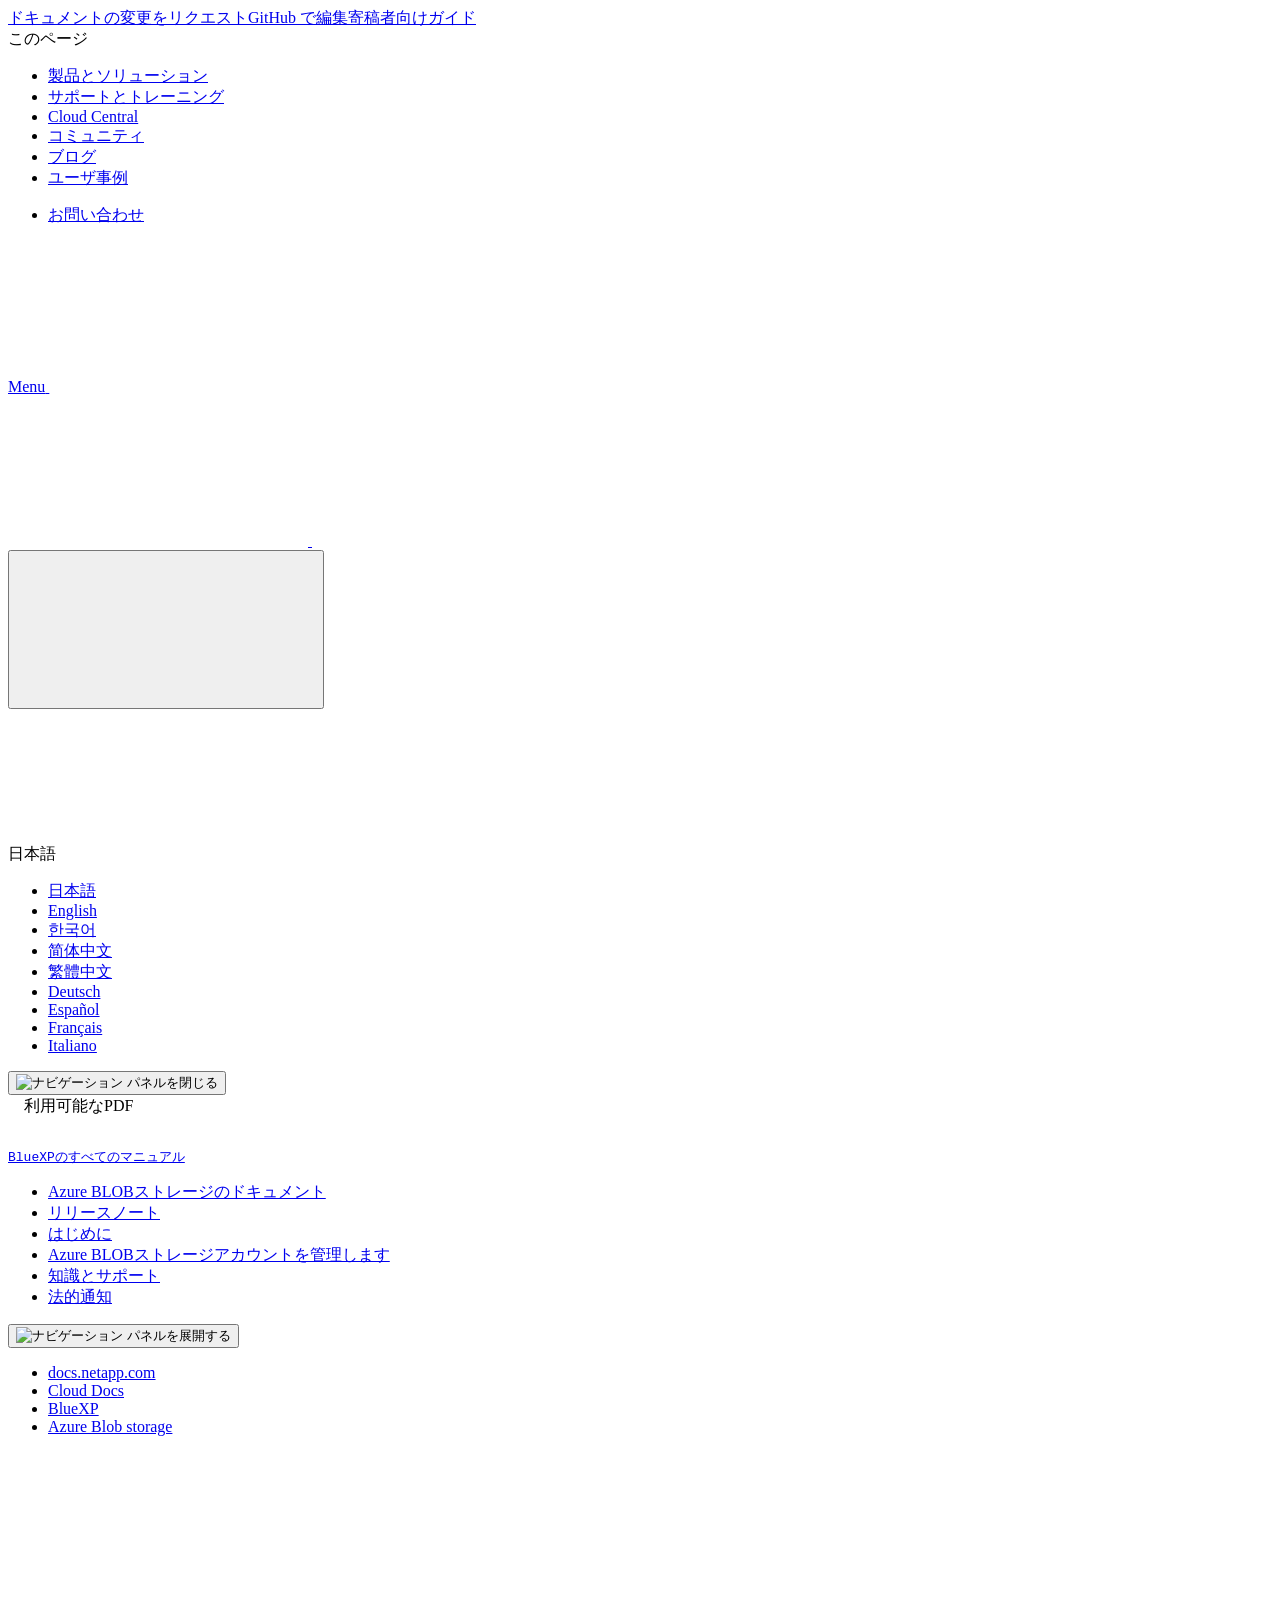
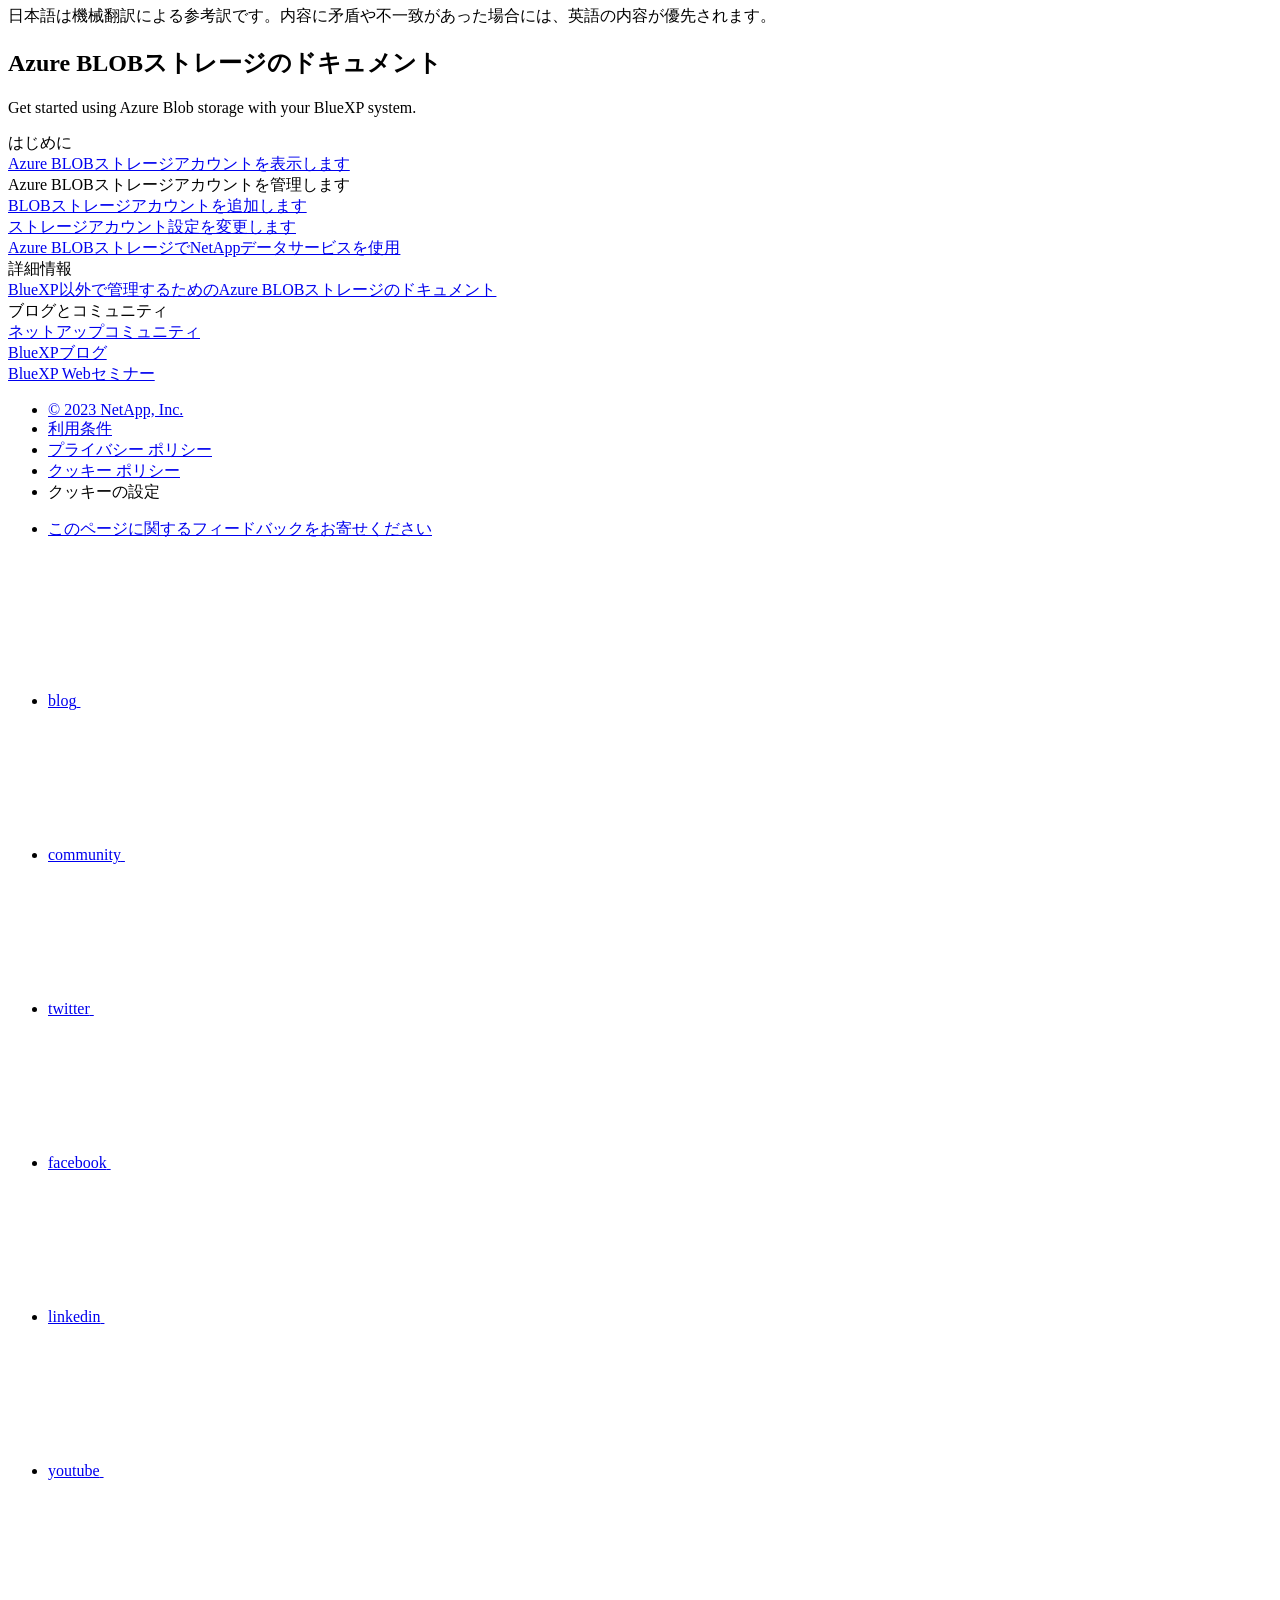
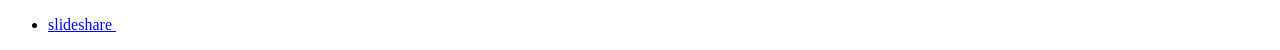
==== index.html @ ab087766 "Built from 3f3ece8 NetAppDocs/netappdocs-build@af534919a753647e66c14efe83117bfe0222a557" ====
<!DOCTYPE html>
<html lang="ja">
  <head class="at-element-marker">
  <title>Azure BLOBストレージのドキュメント | NetApp Documentation</title>
  <meta charset="utf-8">
  <meta http-equiv="x-ua-compatible" content="ie=edge,chrome=1">
  <meta http-equiv="language" content="en">
  <meta name="viewport" content="width=device-width, initial-scale=1">
  <meta property="og:title" content="Azure BLOBストレージのドキュメント | NetApp Documentation" />
	<meta property="og:type" content="website" />
	<meta property="og:url" content="https://docs.netapp.com/ja-jp/bluexp-blob-storage/index.html" />
	<meta property="og:description" content="BlueXPシステムでAzure BLOBストレージを使い始めましょう。" />
  <meta property="og:image" content="https://docs.netapp.com/ja-jp/bluexp-blob-storage/images/logo-tophat-social.png" />
  <meta property="og:image:alt" content="NetApp Logo" />
  <meta name="format-detection" content="telephone=no">
  <meta http-equiv="Content-Type" content="text/html; charset=utf-8">
  <meta http-equiv="encoding" content="utf-8">
  <meta http-equiv="nss-type" content="Product Documentation"/>
  <meta http-equiv="nss-subtype" content="User Guide"/><meta name="description" content="BlueXPシステムでAzure BLOBストレージを使い始めましょう。">
  <meta name="keywords" content=" "><!-- Icons -->
  <link rel="icon" href="/ja-jp/bluexp-blob-storage/images/favicon.ico" type="image/x-icon">

  <!-- RSS Feed --><link rel="alternate" type="application/rss+xml" title="NetApp Documentation" href="/ja-jp/bluexp-blob-storage/feed.xml"><!-- CSS Definitions: NetApp CSS should be defined after generic css -->

  <!-- Elastic Search -->
  <link rel="stylesheet" href="//cdn.jsdelivr.net/searchkit/0.10.0/theme.css">

  <!-- Combined CSS -->
  <link rel="stylesheet" type="text/css" href="/ja-jp/bluexp-blob-storage/css/netappdocs.css">

  
  <link rel="stylesheet" href="/ja-jp/bluexp-blob-storage/css/landing-page.css" type="text/css">
  <link rel="stylesheet" href="/ja-jp/bluexp-blob-storage/css/tabbed-blocks.css" type="text/css">
  <!-- Canonical url -->
  <link rel="canonical" href="https://docs.netapp.com/ja-jp/bluexp-blob-storage/" />
  <link rel="alternate" hreflang="x-default" href="https://docs.netapp.com/us-en/bluexp-blob-storage/" />
  <link rel="alternate" hreflang="ja" href="https://docs.netapp.com/ja-jp/bluexp-blob-storage/" />
  <link rel="alternate" hreflang="en" href="https://docs.netapp.com/us-en/bluexp-blob-storage/" />
  <link rel="alternate" hreflang="ko" href="https://docs.netapp.com/ko-kr/bluexp-blob-storage/" />
  <link rel="alternate" hreflang="zh-Hans" href="https://docs.netapp.com/zh-cn/bluexp-blob-storage/" />
  <link rel="alternate" hreflang="zh-Hant" href="https://docs.netapp.com/zh-tw/bluexp-blob-storage/" />
  <link rel="alternate" hreflang="de" href="https://docs.netapp.com/de-de/bluexp-blob-storage/" />
  <link rel="alternate" hreflang="es" href="https://docs.netapp.com/es-es/bluexp-blob-storage/" />
  <link rel="alternate" hreflang="fr" href="https://docs.netapp.com/fr-fr/bluexp-blob-storage/" />
  <link rel="alternate" hreflang="it" href="https://docs.netapp.com/it-it/bluexp-blob-storage/" />
  <link rel='stylesheet' href='/ja-jp/bluexp-blob-storage/css/na-feature.css' type='text/css'><!-- Top level site integrations --><script>
    function addAdobeLaunch(adobeId) {
      var head = document.getElementsByTagName('head')[0];
      var adobe = document.createElement("script");
      adobe.type = "text/plain";
      adobe.className = "optanon-category-C0002";
      adobe.src = "//assets.adobedtm.com/60287eadf1ee/c284da483c83/"+adobeId+".min.js";
      head.appendChild(adobe);
    }

    function addGoogleAnalytics(gtagId) {
      var google = document.createElement("script");
      google.type = "text/plain";
      google.className = "optanon-category-C0002";
      google.src = "https://www.googletagmanager.com/gtag/js?id="+gtagId;
      var head = document.getElementsByTagName('head')[0];
      head.appendChild(google);

      window.dataLayer = window.dataLayer || [];
      function gtag(){dataLayer.push(arguments);}
      gtag('js', new Date());
      gtag('config', gtagId);
    }

    function addConsent(consentId) {
      var head = document.getElementsByTagName('head')[0];
      var onetrustConsent = document.createElement("script");
      onetrustConsent.type = "text/javascript";
      onetrustConsent.src = "https://cdn.cookielaw.org/consent/"+consentId+"/OtAutoBlock.js";
      head.appendChild(onetrustConsent);

      var onetrustScript = document.createElement("script");
      onetrustScript.type = "text/javascript";
      onetrustScript.src = "https://cdn.cookielaw.org/scripttemplates/otSDKStub.js";
      onetrustScript.charset = "UTF-8";
      onetrustScript.dataset.documentLanguage = "true";
      onetrustScript.dataset.domainScript = consentId;
      head.appendChild(onetrustScript);
    }addConsent("72570c5c-fe30-465f-b0e0-b77f7fb4ae34");
    addAdobeLaunch("launch-e9ff3acac59f");
    addGoogleAnalytics("UA-81697994-3");function OptanonWrapper() { }
  </script>
  <script src="https://cdnjs.cloudflare.com/ajax/libs/jquery/2.1.4/jquery.min.js"></script>
  <script src="https://cdnjs.cloudflare.com/ajax/libs/jquery-cookie/1.4.1/jquery.cookie.min.js"></script>

  <!-- Used for Product Family Page Sidebar Visibility --><!-- Used to import Promise for IE. Required for SearchKit -->
  <script src="https://cdnjs.cloudflare.com/ajax/libs/bluebird/3.3.5/bluebird.min.js"></script><script src='/ja-jp/bluexp-blob-storage/js/na-search.js'></script><script src='/ja-jp/bluexp-blob-storage/js/na-pagenav.js'></script><script src='/ja-jp/bluexp-blob-storage/js/na-utility.js'></script>
 <!--  
  <link rel='stylesheet' href='/ja-jp/bluexp-blob-storage/css/prism.css' type='text/css'>
  <link rel='stylesheet' href='/ja-jp/bluexp-blob-storage/css/prism-netapp.css' type='text/css'>
 -->

  <!-- <script src='/ja-jp/bluexp-blob-storage/js/na-utility.js'></script> -->
  <script src='/ja-jp/bluexp-blob-storage/js/clouddocs.js'></script>
  <script src='/ja-jp/bluexp-blob-storage/js/jquery.navgoco.min.js'></script>
  <script src="https://maxcdn.bootstrapcdn.com/bootstrap/3.3.7/js/bootstrap.min.js" integrity="sha384-Tc5IQib027qvyjSMfHjOMaLkfuWVxZxUPnCJA7l2mCWNIpG9mGCD8wGNIcPD7Txa" crossorigin="anonymous"></script>
  <!-- <script src='/ja-jp/bluexp-blob-storage/js/toc.js'></script> -->
  <!-- <script src='/ja-jp/bluexp-blob-storage/js/customscripts.js'></script> --><script>
      $(document).ready(function() {
          
          var collapseOnInit = true;
          

          var navSettings = {
              "caretHtml": '',
              "accordion": collapseOnInit,
              "openClass": 'active', // open
              "save": false, // leave false or nav highlighting doesn't work right
              "cookie": {
                  "name": 'navgoco',
                  "expires": false,
                  "path": '/'
              },
              "slide": {
                  "duration": 400,
                  "easing": 'swing'
              }
          };

          // Initialize navgoco with default options
          $("#mysidebar").navgoco(navSettings);
          

          $("#collapseAll").click(function(e) {
              e.preventDefault();
              $("#mysidebar").navgoco('toggle', false);
          });

          $("#expandAll").click(function(e) {
              e.preventDefault();
              $("#mysidebar").navgoco('toggle', true);
          });

          $(".sidebar-nav-container").on("scroll", function() {
            $.cookie("sidebarScroll", $(".sidebar-nav-container").scrollTop(), {
              path    : "/ja-jp/bluexp-blob-storage"  
            });
          });
          $(function() {
            if ($.cookie("sidebarScroll")) {
              $(".sidebar-nav-container").scrollTop($.cookie("sidebarScroll"));
            }
          });

      });

  </script>
  <script>
      $(document).ready(function() {
          $("#tg-sb-link").click(function() {
              $("#tg-sb-sidebar").toggle();
              $("#tg-sb-content").toggleClass('col-md-9');
              $("#tg-sb-content").toggleClass('col-md-12');
              $("#tg-sb-icon").toggleClass('fa-toggle-on');
              $("#tg-sb-icon").toggleClass('fa-toggle-off');
          });
      });
  </script>
  <script src='/ja-jp/bluexp-blob-storage/js/custom-dropdown.js'></script>
  <script src='/ja-jp/bluexp-blob-storage/js/FileSaver.min.js'></script>
  <script src='/ja-jp/bluexp-blob-storage/js/jszip-utils.min.js'></script>
  <script src='/ja-jp/bluexp-blob-storage/js/jszip.min.js'></script>
  <!-- <script src='/ja-jp/bluexp-blob-storage/js/pdf-ux.js'></script> -->
</head>


  <body class role="document" data-flavor="">
    <div id="page" class="n-off-canvas-menu">
      <div class="n-off-canvas-menu__menu"><!--TODO: Add offcanvas code --></div>
      <div class="n-off-canvas-menu__content-wrap">
        <header class="site-header" id="banner">
  
  <!-- Start Page Toolbar -->
  
  <div class="page-nav-toolbar"><div class="page-nav-contribute"><a target="_blank" href="https://github.com/NetAppDocs/bluexp-blob-storage.ja-jp/issues/new?template=new-from-page.yml&page-url=https://docs.netapp.com/ja-jp/bluexp-blob-storage/index.html&page-title=Azure BLOBストレージのドキュメント" class="page-nav-contribute-link" role="button"><img src="/ja-jp/bluexp-blob-storage/images/discuss-sm.svg" alt="" class="github-icon" />ドキュメントの変更をリクエスト</a><a target="_blank" href="https://github.com/NetAppDocs/bluexp-blob-storage/blob/main/index.adoc" class="page-nav-contribute-link" role="button"><img src="/ja-jp/bluexp-blob-storage/images/edit-sm.svg" alt="" class="github-icon" />GitHub で編集</a><a target="_blank" href="https://docs.netapp.com/us-en/contribute/" class="page-nav-contribute-link"  ><img src="/ja-jp/bluexp-blob-storage/images/article-sm.svg" alt="" class="github-icon" />寄稿者向けガイド</a></div>
    <div class="page-nav-container">
      <nav class="page-nav-fixed">
        <div class="page-nav-title">このページ</div>
        <div class="page-nav-links">
          <ul class="page-nav-inner" id="page-menu"></ul>
        </div>
      </nav>
    </div>
  </div>
  
  
  <!-- Start top_hat -->
  <div class="n-top-hat">
    <div class="n-container">
      <div class="n-top-hat__cross-property-nav">
        <ul class="n-top-hat__list">
          <li class="n-top-hat__list-item">
            <a href="https://www.netapp.com/products-a-z/" class="n-top-hat__link">製品とソリューション</a>
          </li>
          <li class="n-top-hat__list-item">
            <a href="https://www.netapp.com/support-and-training/netapp-university/" class="n-top-hat__link">サポートとトレーニング</a>
          </li>
          <li class="n-top-hat__list-item">
            <a href="https://cloud.netapp.com" class="n-top-hat__link">Cloud Central</a>
          </li>
          <li class="n-top-hat__list-item">
            <a href="https://community.netapp.com/" class="n-top-hat__link">コミュニティ</a>
          </li>
          <li class="n-top-hat__list-item">
            <a href="https://blog.netapp.com/" class="n-top-hat__link">ブログ</a>
          </li>
          <li class="n-top-hat__list-item">
            <a href="https://customers.netapp.com/en/" class="n-top-hat__link">ユーザ事例</a>
          </li>
        </ul>
      </div>
      <div class="n-top-hat__utils">
        <ul class="n-top-hat__list">
          <li class="n-top-hat__list-item">
            <a href="https://www.netapp.com/company/contact-us/" target="_self" class="n-top-hat__link" data-ntap-ui="contact-us">お問い合わせ</a>
          </li>
        </ul>
      </div>
    </div>
  </div>
  <!-- End top_hat -->

  <!-- Start property bar -->
  <style>
    .n-property-navigation-bar__menus--desktop-experience .n-menu--mega__default-content__heading span {
    color: #34B0FF;
    }
  </style>
  <div class="n-property-bar " data-ntap-ui="sticky-nav">
    <div class="n-property-bar__inner-wrap">
      <div class="n-property-bar__menu-toggle">
        <a href="#" class="n-property-bar__menu-toggle-link">
          <span class="n-property-bar__menu-toggle-text">Menu</span>
          <svg class="n-icon-bars n-property-bar__menu-toggle-icon" aria-labelledby="title">
            <title>bars</title>
            <use xlink:href="/ja-jp/bluexp-blob-storage/images/sprite.svg#bars"></use>
          </svg>
        </a>
      </div>
      <div class="n-property-bar__property-mark ">
        <a href="https://www.netapp.com" class="n-property-bar__property-link">
          <div class="n-property-bar__logo">
            <svg class="n-icon-netapp-mark n-icon-netapp-mark n-property-bar__netapp-mark-icon" aria-labelledby="title">
              <title>netapp-mark</title>
              <use xlink:href="/ja-jp/bluexp-blob-storage/images/sprite.svg#netapp-mark"></use>
            </svg>
            <svg class="n-icon-netapp-logo n-property-bar__logo-svg" aria-labelledby="title">
              <title>netapp-logo</title>
              <use xlink:href="/ja-jp/bluexp-blob-storage/images/sprite.svg#netapp-logo"></use>
            </svg>
          </div>
        </a>
      </div>

      
      
      
      <div class="search-property-bar">
        <div id="search-demo-container" class="searchbox n-property-bar__search">
          <div id="react-search" 
          data-search-html="/ja-jp/bluexp-blob-storage/search.html"
          data-type="widget" 
          data-placeholder="ドキュメントを検索"
          data-no-results-found="{query}に該当する結果はありません"
          data-did-you-mean="{suggestion} を検索"
          data-no-results-found-did-you-mean="{query} に該当する結果はありません。{suggestion} の間違いではありませんか?"
          data-results-found="{hitCount} 件見つかりました"
          data-error-message="検索結果の取得中に問題が発生しました。もう一度お試しください。"
          data-error-reset="検索をリセット"
          data-sk-es-pf-indexes=""
          data-flavor=""></div>
          <button class="n-property-bar__search-toggle-button" type="button">
            <svg class="n-icon-search n-property-bar__search-toggle-button-icon" aria-labelledby="title">
              <title>search</title>
              <use xmlns:xlink="http://www.w3.org/1999/xlink" xlink:href="/ja-jp/bluexp-blob-storage/images/sprite.svg#search"></use>
            </svg>
          </button>
        </div>
      </div>
      
    </div>
  </div>
  <div class="n-property-bar__toolbar">
    <!-- Start Language Selector --><div id="language-dropdown" class="custom-dropdown custom-dropdown-lang">
      <div class="custom-dropdown-select custom-dropdown-select-lang">
      <span class="lang-name">日本語</span>
          <svg class="n-globe__icon" aria-labelledby="title">
            <title>globe</title>
            <use xmlns:xlink="http://www.w3.org/1999/xlink" xlink:href="/ja-jp/bluexp-blob-storage/images/sprite.svg#globe"></use>
          </svg>
        </button>
      </div>

      <ul class="custom-dropdown-menu"><li>
          <a href="https://docs.netapp.com/ja-jp/bluexp-blob-storage/index.html" target="_self"><span translate="no" class="notranslate">日本語</span></a>
        </li><li>
          <a href="https://docs.netapp.com/us-en/bluexp-blob-storage/index.html" target="_self"><span translate="no" class="notranslate">English</span></a>
        </li><li>
          <a href="https://docs.netapp.com/ko-kr/bluexp-blob-storage/index.html" target="_self"><span translate="no" class="notranslate">한국어</span></a>
        </li><li>
          <a href="https://docs.netapp.com/zh-cn/bluexp-blob-storage/index.html" target="_self"><span translate="no" class="notranslate">简体中文</span></a>
        </li><li>
          <a href="https://docs.netapp.com/zh-tw/bluexp-blob-storage/index.html" target="_self"><span translate="no" class="notranslate">繁體中文</span></a>
        </li><li>
          <a href="https://docs.netapp.com/de-de/bluexp-blob-storage/index.html" target="_self"><span translate="no" class="notranslate">Deutsch</span></a>
        </li><li>
          <a href="https://docs.netapp.com/es-es/bluexp-blob-storage/index.html" target="_self"><span translate="no" class="notranslate">Español</span></a>
        </li><li>
          <a href="https://docs.netapp.com/fr-fr/bluexp-blob-storage/index.html" target="_self"><span translate="no" class="notranslate">Français</span></a>
        </li><li>
          <a href="https://docs.netapp.com/it-it/bluexp-blob-storage/index.html" target="_self"><span translate="no" class="notranslate">Italiano</span></a>
        </li></ul>
    </div>
    <!-- End Language Selector -->

    <div class="n-property-bar__cta"></div>
  </div>
  <!-- End property bar -->
</header>


        <main id="n-main-content" class="n-main-content">
          <!-- Start Documentation Content -->
<div class="ie-main">
  <!-- Sidebar Column -->
  
  <div class="col-md-3" id="sidebar-height">
      <button id="btn-sidebar-collapse" onclick="hideSidebar()"><img src="/ja-jp/bluexp-blob-storage/images/collapse.png" alt="ナビゲーション パネルを閉じる"></button>
      <div class="n-pdf-header">
  <a id="toggleButtonPdf" class="n-pdf-button" type="button">
    <img src="/ja-jp/bluexp-blob-storage/images/pdf.png" alt="" width="16" height="16"/>利用可能なPDF<span>
    </span>
  </a>
</div>
<div class="n-pdf-body-container">
  <ul id="toggleContainerPdf" class="n-pdf-body" style="display:none;"><li class="pdf-ux-container">
        
        
        
        <a target="_blank" href="/ja-jp/bluexp-blob-storage/pdfs/fullsite-sidebar/Azure_BLOBストレージのドキュメント.pdf" >
          <img src="/ja-jp/bluexp-blob-storage/images/pdf.png" alt="" width="16" height="16"/>このドキュメントサイトのPDF</a>
    <ul class="subfolders" id="pdf-remove" style="display:none;"><li class="active"></li></ul>
  





    
      <ul class="subfolders" style="display:none;">
        <li class="pdf-ux-container">
          
          
          
          <a target="_blank" 
            
              href="/ja-jp/bluexp-blob-storage/pdfs/sidebar/はじめに.pdf" 
            
          >
            <img src="/ja-jp/bluexp-blob-storage/images/pdf.png" alt="" width="16" height="16"/>
            はじめに
          </a>
          


        </li>
      </ul>
    

  



    
      <ul class="subfolders" style="display:none;">
        <li class="pdf-ux-container">
          
          
          
          <a target="_blank" 
            
              href="/ja-jp/bluexp-blob-storage/pdfs/sidebar/Azure_BLOBストレージアカウントを管理します.pdf" 
            
          >
            <img src="/ja-jp/bluexp-blob-storage/images/pdf.png" alt="" width="16" height="16"/>
            Azure BLOBストレージアカウントを管理します
          </a>
          






        </li>
      </ul>
    

  



    
      <ul class="subfolders" style="display:none;">
        <li class="pdf-ux-container">
          
          
          
          <a target="_blank" 
            
              href="/ja-jp/bluexp-blob-storage/pdfs/sidebar/知識とサポート.pdf" 
            
          >
            <img src="/ja-jp/bluexp-blob-storage/images/pdf.png" alt="" width="16" height="16"/>
            知識とサポート
          </a>
          




        </li>
      </ul>
    

  



</li></ul>
  <div class="zip-pdf-link-container" style="display: none;">   
    <a href="#" id="zipPdf">
      <img src="/ja-jp/bluexp-blob-storage/images/pdf-zip.png" alt="" width="16" height="16"/>
      <pre>個別のPDFドキュメントのコレクション<span class="zip-size"></span></pre>
    </a><div id="zip-link-popup" class="hide">
    <div class="inner-modal">
        <div class="downloading-progress">
            <div class="spinner"></div>
            <h1>Creating your file...</h1>
            <div>This may take a few minutes. Thanks for your patience.</div>
            <button class="cancel-download-btn" type="button">Cancel</button>
        </div>
        <div class="download-complete hide">
            <div class="done-icon">
                <svg xmlns="http://www.w3.org/2000/svg" width="24" height="24" viewBox="0 0 24 24"><path d="M20.285 2l-11.285 11.567-5.286-5.011-3.714 3.716 9 8.728 15-15.285z"/></svg>
            </div>
            <div>Your file is ready</div>
            <button class="cancel-download-btn" type="button">OK</button>
        </div>
    </div>
</div>
<script>
    $(".cancel-download-btn").click(function(){
        $("#zip-link-popup").addClass("hide");
        $("#zip-link-popup .downloading-progress").removeClass("hide");
        $("#zip-link-popup .download-complete").addClass("hide");
    });
</script></div>
</div>
<script>
  $("#toggleContainerPdf li.active:last-child").parents('ul.subfolders').toggle('display');
  $("#toggleButtonPdf").click(function () {
    $("#toggleContainerPdf").toggle('display');
    $(".n-pdf-body-container .zip-pdf-link-container").toggle('display');
  });
</script><div class="prod-nav" id="product-nav">
  <a target="_self" class="prod-fam-nav" href="https://docs.netapp.com/ja-jp/bluexp-family/"><img src="/ja-jp/bluexp-blob-storage/images/left_arrow.png" alt=""><pre>BlueXPのすべてのマニュアル</pre></a>
</div><div class="sidebar-nav-container" id="mysidebardiv">
  <ul id="mysidebar" class="nav"><li 
      data-pdf-exists="true" 
      data-pdf-filename="Azure BLOBストレージのドキュメント"
      data-li-level="1#" 
      class="  active "
    ><a class="na-navbar-padding" href="/ja-jp/bluexp-blob-storage/index.html">
        Azure BLOBストレージのドキュメント
      </a></li><li 
      data-pdf-exists="true" 
      data-pdf-filename="リリースノート"
      data-li-level="1#" 
      class=" "
    ><a class="na-navbar-padding" href="/ja-jp/bluexp-blob-storage/whats-new.html">
        リリースノート
      </a></li><li 
      data-pdf-exists="true" 
      data-pdf-filename="はじめに"
      data-li-level="1" 
      class="subfolders "
    ><a href="#">
        <div class="na-navbar-padding"> はじめに</div>
      </a>
      <ul style="display: none;">
        <li 
      data-pdf-exists="true" 
      data-pdf-filename="Azure BLOBストレージアカウントを表示します"
      data-li-level="2#" 
      class=" "
    ><a class="na-navbar-padding" href="/ja-jp/bluexp-blob-storage/task-view-azure-blob-storage.html">
        Azure BLOBストレージアカウントを表示します
      </a></li></ul></li><li 
      data-pdf-exists="true" 
      data-pdf-filename="Azure BLOBストレージアカウントを管理します"
      data-li-level="1" 
      class="subfolders "
    ><a href="#">
        <div class="na-navbar-padding"> Azure BLOBストレージアカウントを管理します</div>
      </a>
      <ul style="display: none;">
        <li 
      data-pdf-exists="true" 
      data-pdf-filename="新しいストレージアカウントを追加します"
      data-li-level="2#" 
      class=" "
    ><a class="na-navbar-padding" href="/ja-jp/bluexp-blob-storage/task-add-blob-storage.html">
        新しいストレージアカウントを追加します
      </a></li><li 
      data-pdf-exists="true" 
      data-pdf-filename="ストレージアカウントの設定を変更します"
      data-li-level="2#" 
      class=" "
    ><a class="na-navbar-padding" href="/ja-jp/bluexp-blob-storage/task-change-blob-storage-settings.html">
        ストレージアカウントの設定を変更します
      </a></li><li 
      data-pdf-exists="true" 
      data-pdf-filename="Azure BLOBストレージでNetAppデータサービスを使用"
      data-li-level="2#" 
      class=" "
    ><a class="na-navbar-padding" href="/ja-jp/bluexp-blob-storage/task-blob-enable-data-services.html">
        Azure BLOBストレージでNetAppデータサービスを使用
      </a></li></ul></li><li 
      data-pdf-exists="true" 
      data-pdf-filename="知識とサポート"
      data-li-level="1" 
      class="subfolders "
    ><a href="#">
        <div class="na-navbar-padding"> 知識とサポート</div>
      </a>
      <ul style="display: none;">
        <li 
      data-pdf-exists="true" 
      data-pdf-filename="サポートに登録します"
      data-li-level="2#" 
      class=" "
    ><a class="na-navbar-padding" href="/ja-jp/bluexp-blob-storage/task-support-registration.html">
        サポートに登録します
      </a></li><li 
      data-pdf-exists="true" 
      data-pdf-filename="ヘルプを表示します"
      data-li-level="2#" 
      class=" "
    ><a class="na-navbar-padding" href="/ja-jp/bluexp-blob-storage/task-get-help.html">
        ヘルプを表示します
      </a></li></ul></li><li 
      data-pdf-exists="true" 
      data-pdf-filename="法的通知"
      data-li-level="1#" 
      class=" "
    ><a class="na-navbar-padding" href="/ja-jp/bluexp-blob-storage/legal-notices.html">
        法的通知
      </a></li></ul>
</div>
<script>
  window.onscroll = () => {
    const value = -40 - (document.body.scrollHeight - (window.innerHeight + document.scrollingElement.scrollTop));
    
    document.getElementById("sidebar-height").style.bottom = Math.max(0,value) + "px";
};
</script>
<!-- this highlights the active parent class in the navgoco sidebar. this is critical so that the parent expands when you're viewing a page. This must appear below the sidebar code above. Otherwise, if placed inside customscripts.js, the script runs before the sidebar code runs and the class never gets inserted.-->
<script>$("li.active").parents('li').toggleClass("active");</script>
<script>$("#mysidebar li.active").parents('ul').css("display","block");</script>


  </div>
  

  <div class="ie-content-pane n-doc__component-detail-content n-doc__component-detail-content--show-code">
    <!-- Begin of page container --><article class="page-content" id="main">
      <div class="ie-utility">
  <button id="btn-sidebar-expand" onclick="showSidebar()"><img src="/ja-jp/bluexp-blob-storage/images/expand.png" alt="ナビゲーション パネルを展開する"></button>
  <div class="ie-menu">
    <div class="n-breadcrumb">
      <ul class="n-breadcrumb__list">
        <li class="n-breadcrumb__list-item">
          <a href="https://docs.netapp.com">docs.netapp.com</a>
        </li>
        
        <li class="n-breadcrumb__list-item">
          <a href="https://docs.netapp.com/us-en/cloud/">Cloud Docs</a>
        </li>
        

        
        <li class="n-breadcrumb__list-item">
          <a href="https://docs.netapp.com/ja-jp/bluexp-family/">BlueXP</a>
        </li>
        

        <li class="n-breadcrumb__list-item">
          <a href="/ja-jp/bluexp-blob-storage/">Azure&nbsp;Blob&nbsp;storage</a>
        </li>

      </ul>
    </div>
    <div style="clear: both"></div><!-- Main needs to have height -->
  </div>
</div>

      <div class="n-band n-band--docs n-band--belted">
  <div class="n-container" style="margin: 0 auto; padding: 0;">
    <div class="n-row">
      <div class="n-col-sm-12"><div class="ie-nmt-disclaimer">
          <span>
            <div class="ie-nmt-disclaimer-container">
              <div class="ie-nmt-disclaimer-icon">
                <svg class="luci-icon" aria-hidden="true">
                  <use xlink:href="/ja-jp/bluexp-blob-storage/images/sprite.svg#circle-info">
                </svg>
              </div>
              <div class="ie-nmt-disclaimer-content">
                <span> 日本語は機械翻訳による参考訳です。内容に矛盾や不一致があった場合には、英語の内容が優先されます。 </span>
              </div>
              <div style="clear:both;"></div>
            </div>
          </span>
        </div><div class="n-doc__component-detail-heading-wrap">
          <h1 class="n-doc__component-detail-heading">Azure BLOBストレージのドキュメント</h1>
        </div>
        <section class="n-band__section">
  <p>Get started using Azure Blob storage with your BlueXP system.</p>
</section><div class="n-band__content">
  <div class="n-layout-flex" data-ntap-layout="4">
    
      
        <div class="n-feature-block n-feature-block__align--center n-layout-flex__item ie-feature-block">
          <div class="n-feature-block__content">
            <div class="ie-feature-block__header">
              <div class="ie-feature-block__text">
                はじめに
              </div>
            </div>
            
              
                <div class="ie-feature-block__section">
                  
                  
                  <a class="ie-feature-block__link" target="_self" href="task-view-azure-blob-storage.html">Azure BLOBストレージアカウントを表示します</a>
                </div>
              
            
          </div>
        </div>
      
    
      
        <div class="n-feature-block n-feature-block__align--center n-layout-flex__item ie-feature-block">
          <div class="n-feature-block__content">
            <div class="ie-feature-block__header">
              <div class="ie-feature-block__text">
                Azure BLOBストレージアカウントを管理します
              </div>
            </div>
            
              
                <div class="ie-feature-block__section">
                  
                  
                  <a class="ie-feature-block__link" target="_self" href="task-add-blob-storage.html">BLOBストレージアカウントを追加します</a>
                </div>
              
            
              
                <div class="ie-feature-block__section">
                  
                  
                  <a class="ie-feature-block__link" target="_self" href="task-change-blob-storage-settings.html">ストレージアカウント設定を変更します</a>
                </div>
              
            
              
                <div class="ie-feature-block__section">
                  
                  
                  <a class="ie-feature-block__link" target="_self" href="task-blob-enable-data-services.html">Azure BLOBストレージでNetAppデータサービスを使用</a>
                </div>
              
            
          </div>
        </div>
      
    
      
        <div class="n-feature-block n-feature-block__align--center n-layout-flex__item ie-feature-block">
          <div class="n-feature-block__content">
            <div class="ie-feature-block__header">
              <div class="ie-feature-block__text">
                詳細情報
              </div>
            </div>
            
              
                <div class="ie-feature-block__section">
                  
                  
                  <a class="ie-feature-block__link" target="_blank" href="https://learn.microsoft.com/en-us/azure/storage/blobs/storage-blobs-introduction">BlueXP以外で管理するためのAzure BLOBストレージのドキュメント</a>
                </div>
              
            
          </div>
        </div>
      
    
      
        <div class="n-feature-block n-feature-block__align--center n-layout-flex__item ie-feature-block">
          <div class="n-feature-block__content">
            <div class="ie-feature-block__header">
              <div class="ie-feature-block__text">
                ブログとコミュニティ
              </div>
            </div>
            
              
                <div class="ie-feature-block__section">
                  
                  
                  <a class="ie-feature-block__link" target="_blank" href="https://community.netapp.com/t5/BlueXP-and-Services/ct-p/CDS">ネットアップコミュニティ</a>
                </div>
              
            
              
                <div class="ie-feature-block__section">
                  
                  
                  <a class="ie-feature-block__link" target="_blank" href="https://bluexp.netapp.com/blog/topic/cloud-manager">BlueXPブログ</a>
                </div>
              
            
              
                <div class="ie-feature-block__section">
                  
                  
                  <a class="ie-feature-block__link" target="_blank" href="https://bluexp.netapp.com/events">BlueXP Webセミナー</a>
                </div>
              
            
          </div>
        </div>
      
    
  </div>
</div>

        <section class="n-band__section">
          
        </section>
      </div>
    </div>
  </div>
</div>
    </article>
    <!-- Page Container -->
  </div>

  <div style="clear: both"></div><!-- Main needs to have height --></div>

        </main>

        <footer class="n-footer">
  <div class="n-footer__bottom">
    <div class="n-container">
      <div class="n-footer__bottom-left">
        <div class="n-footer__copyright">
          <ul class="n-footer__copyright-list">
            <li class="n-footer__copyright-link">
              <a href="https://www.netapp.com/company/legal/copyright/">© 2023 NetApp, Inc.</a>
            </li>
            <li class="n-footer__copyright-link">
              <a href="https://www.netapp.com/company/legal/terms-of-use/">利用条件</a>
            </li>
            <li class="n-footer__copyright-link">
              <a href="https://www.netapp.com/company/legal/privacy-policy/">プライバシー ポリシー</a>
            </li>
            <li class="n-footer__copyright-link">
              <a href="https://www.netapp.com/company/legal/cookie-policy/">クッキー ポリシー</a>
            </li>
            <li class="n-footer__copyright-link">
              <a class="ot-sdk-show-settings">クッキーの設定</a>
            </li>
          </ul>
        </div>
      </div>
      <div class="n-footer__bottom-right">
        <div class="n-footer__copyright">
          <ul class="n-footer__copyright-list">
            <li class="n-footer__copyright-link">
              <a target="_self" href="javascript:netapp_mailto()">このページに関するフィードバックをお寄せください</a>
            </li>
          </ul>
        </div>
        <div class="n-footer__social-links">
          <ul class="n-footer__social-link-list">
            <li class="n-footer__social-link-list-item">
              <a class="n-footer__social-link" data-ntap-social="follow-blog" href="https://blog.netapp.com"
                target="_blank" title="blog" alt="blog">
                <span class="n-footer__social-link-text">blog</span>
                <svg class="n-icon-blog n-footer__social-link-icon" aria-labelledby="title">
                  <title>blog@</title>
                  <use xmlns:xlink="http://www.w3.org/1999/xlink"
                    xlink:href="/ja-jp/bluexp-blob-storage/images/sprite.svg#blog"></use>
                </svg>
              </a>
            </li>
            <li class="n-footer__social-link-list-item">
              <a class="n-footer__social-link" data-ntap-social="follow-community" href="https://community.netapp.com/"
                target="_blank" title="community" alt="community">
                <span class="n-footer__social-link-text">community</span>
                <svg class="n-icon-community n-footer__social-link-icon" aria-labelledby="title">
                  <title>community@</title>
                  <use xmlns:xlink="http://www.w3.org/1999/xlink"
                    xlink:href="/ja-jp/bluexp-blob-storage/images/sprite.svg#comments"></use>
                </svg>
              </a>
            </li>
            <li class="n-footer__social-link-list-item">
              <a class="n-footer__social-link" data-ntap-social="follow-twitter" href="https://twitter.com/netapp"
                target="_blank" title="twitter" alt="twitter">
                <span class="n-footer__social-link-text">twitter</span>
                <svg class="n-icon-twitter n-footer__social-link-icon" aria-labelledby="title">
                  <title>twitter@</title>
                  <use xmlns:xlink="http://www.w3.org/1999/xlink"
                    xlink:href="/ja-jp/bluexp-blob-storage/images/sprite.svg#twitter"></use>
                </svg>
              </a>
            </li>
            <li class="n-footer__social-link-list-item">
              <a class="n-footer__social-link" data-ntap-social="follow-facebook" href="https://www.facebook.com/NetApp"
                target="_blank" title="facebook" alt="facebook">
                <span class="n-footer__social-link-text">facebook</span>
                <svg class="n-icon-facebook n-footer__social-link-icon" aria-labelledby="title">
                  <title>facebook@</title>
                  <use xmlns:xlink="http://www.w3.org/1999/xlink"
                    xlink:href="/ja-jp/bluexp-blob-storage/images/sprite.svg#facebook"></use>
                </svg>
              </a>
            </li>
            <li class="n-footer__social-link-list-item">
              <a class="n-footer__social-link" data-ntap-social="follow-linkedin"
                href="https://www.linkedin.com/company/netapp" target="_blank" title="linkedin" alt="linkedin">
                <span class="n-footer__social-link-text">linkedin</span>
                <svg class="n-icon-linkedin n-footer__social-link-icon" aria-labelledby="title">
                  <title>linkedin@</title>
                  <use xmlns:xlink="http://www.w3.org/1999/xlink"
                    xlink:href="/ja-jp/bluexp-blob-storage/images/sprite.svg#linkedin"></use>
                </svg>
              </a>
            </li>
            <li class="n-footer__social-link-list-item">
              <a class="n-footer__social-link" data-ntap-social="follow-youtube"
                href="https://www.youtube.com/user/NetAppTV" target="_blank" title="youtube" alt="youtube">
                <span class="n-footer__social-link-text">youtube</span>
                <svg class="n-icon-youtube n-footer__social-link-icon" aria-labelledby="title">
                  <title>youtube@</title>
                  <use xmlns:xlink="http://www.w3.org/1999/xlink"
                    xlink:href="/ja-jp/bluexp-blob-storage/images/sprite.svg#youtube"></use>
                </svg>
              </a>
            </li>
            <li class="n-footer__social-link-list-item">
              <a class="n-footer__social-link" data-ntap-social="follow-slideshare"
                href="https://www.slideshare.net/NetApp" target="_blank" title="slideshare" alt="slideshare">
                <span class="n-footer__social-link-text">slideshare</span>
                <svg class="n-icon-slideshare n-footer__social-link-icon" aria-labelledby="title">
                  <title>slideshare@</title>
                  <use xmlns:xlink="http://www.w3.org/1999/xlink"
                    xlink:href="/ja-jp/bluexp-blob-storage/images/sprite.svg#slideshare"></use>
                </svg>
              </a>
            </li>
          </ul>
        </div>
      </div>
    </div>
  </div>
</footer>

      </div><!-- Elasticsearch JS -->
      <script type="text/javascript" src='/ja-jp/bluexp-blob-storage/js/bundle.js'></script>

      <!-- Syntax Highlighting -->
      <script type="text/javascript" src='/ja-jp/bluexp-blob-storage/js/prism.js'></script>
      <script type="text/javascript" src='/ja-jp/bluexp-blob-storage/js/prism-curl.js'></script>
    </div>
    <script>
      document.body.offsetWidth=1903;
      cookieLaw = {}
      cookieLaw.euCountry = "US";
      cookieLaw.invoke = function(){return false;}
    </script>
    <script src='/ja-jp/bluexp-blob-storage/js/tabbed-blocks.js'></script>
    <script src='/ja-jp/bluexp-blob-storage/js/sidebar.js'></script>
  </body></html>
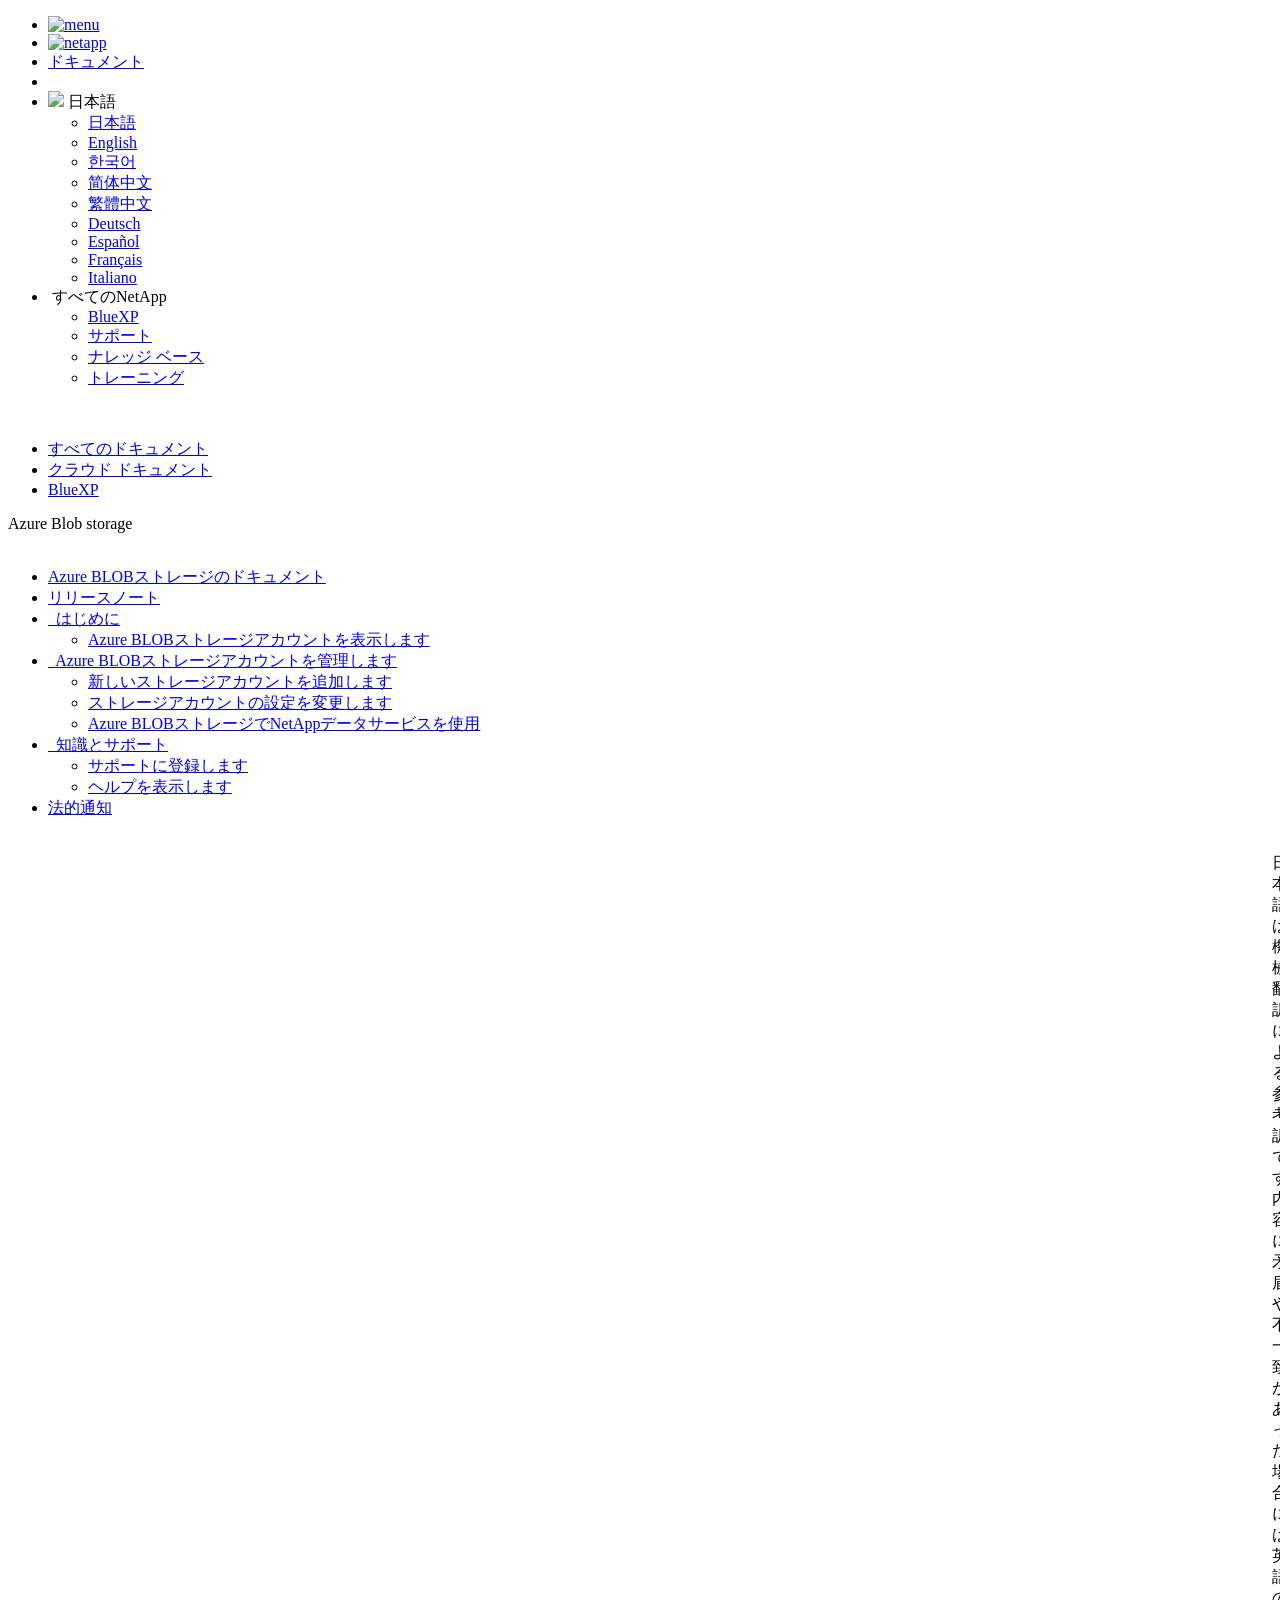
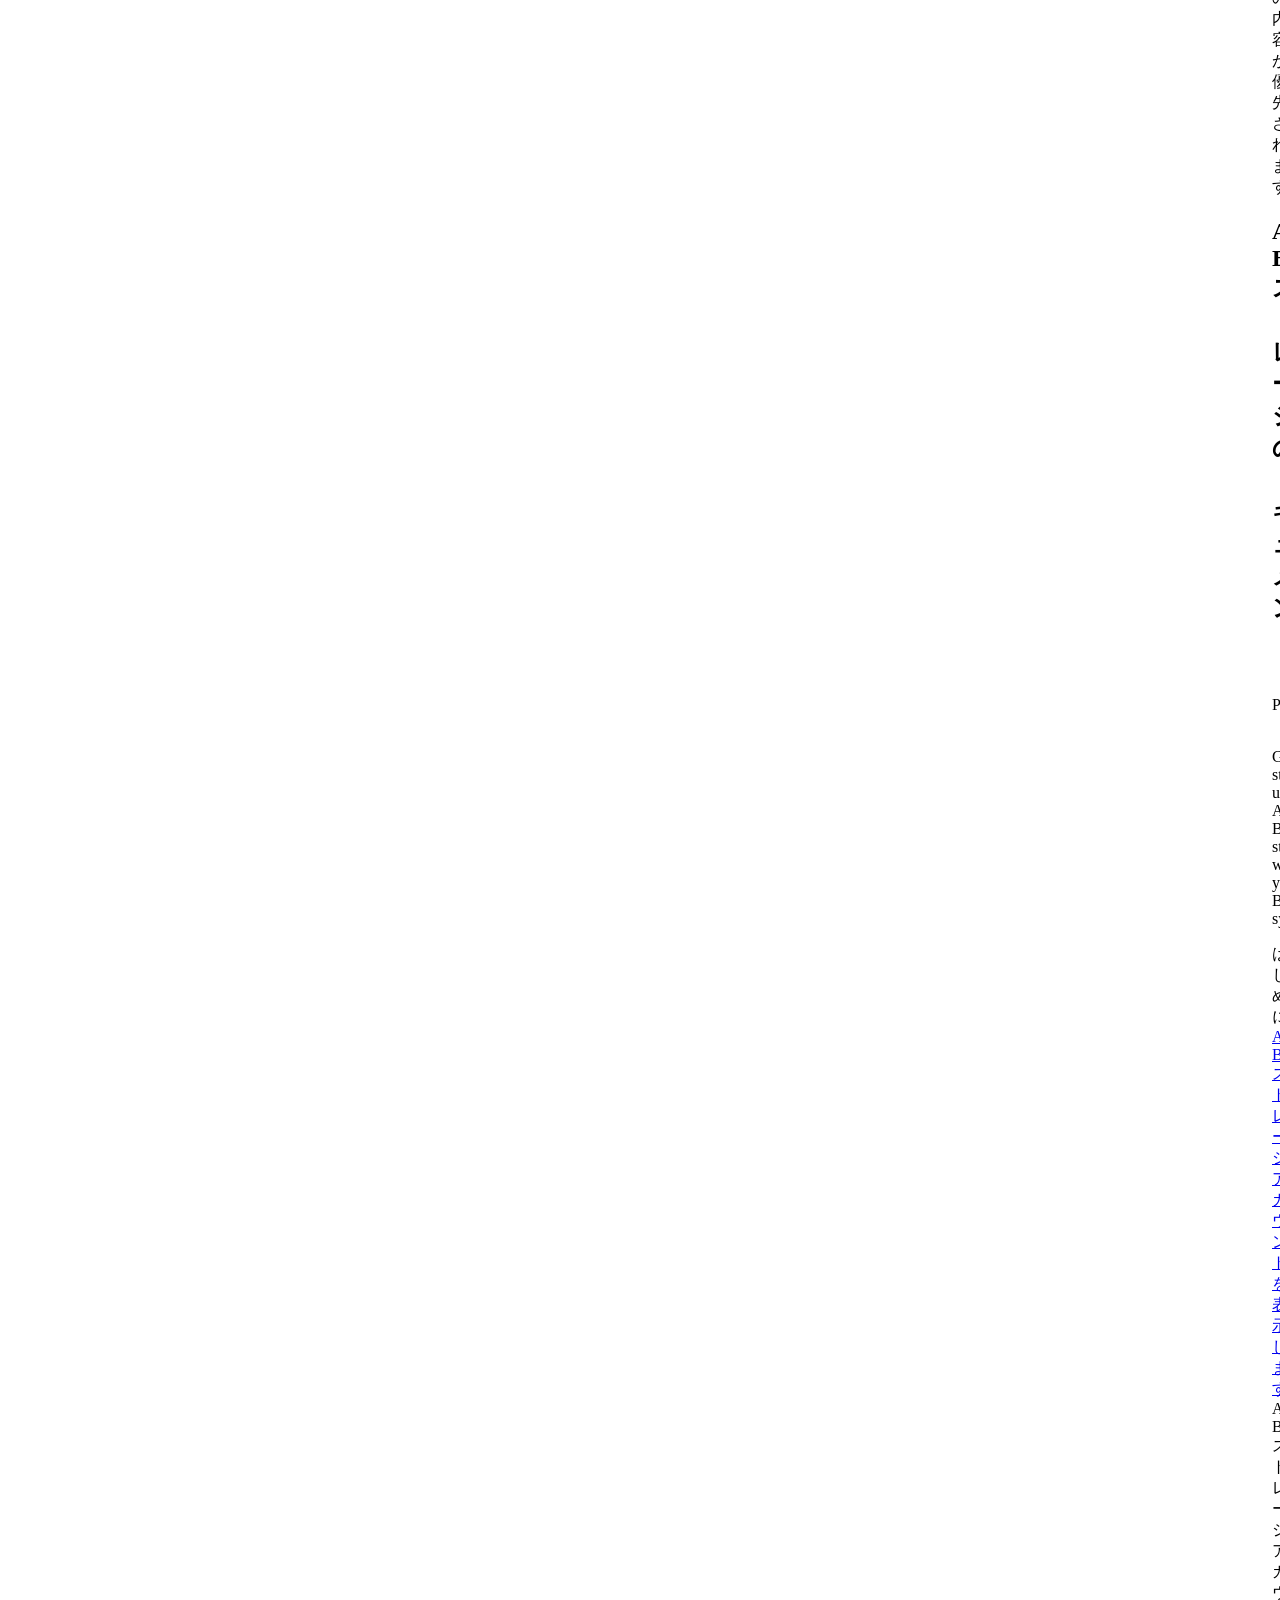
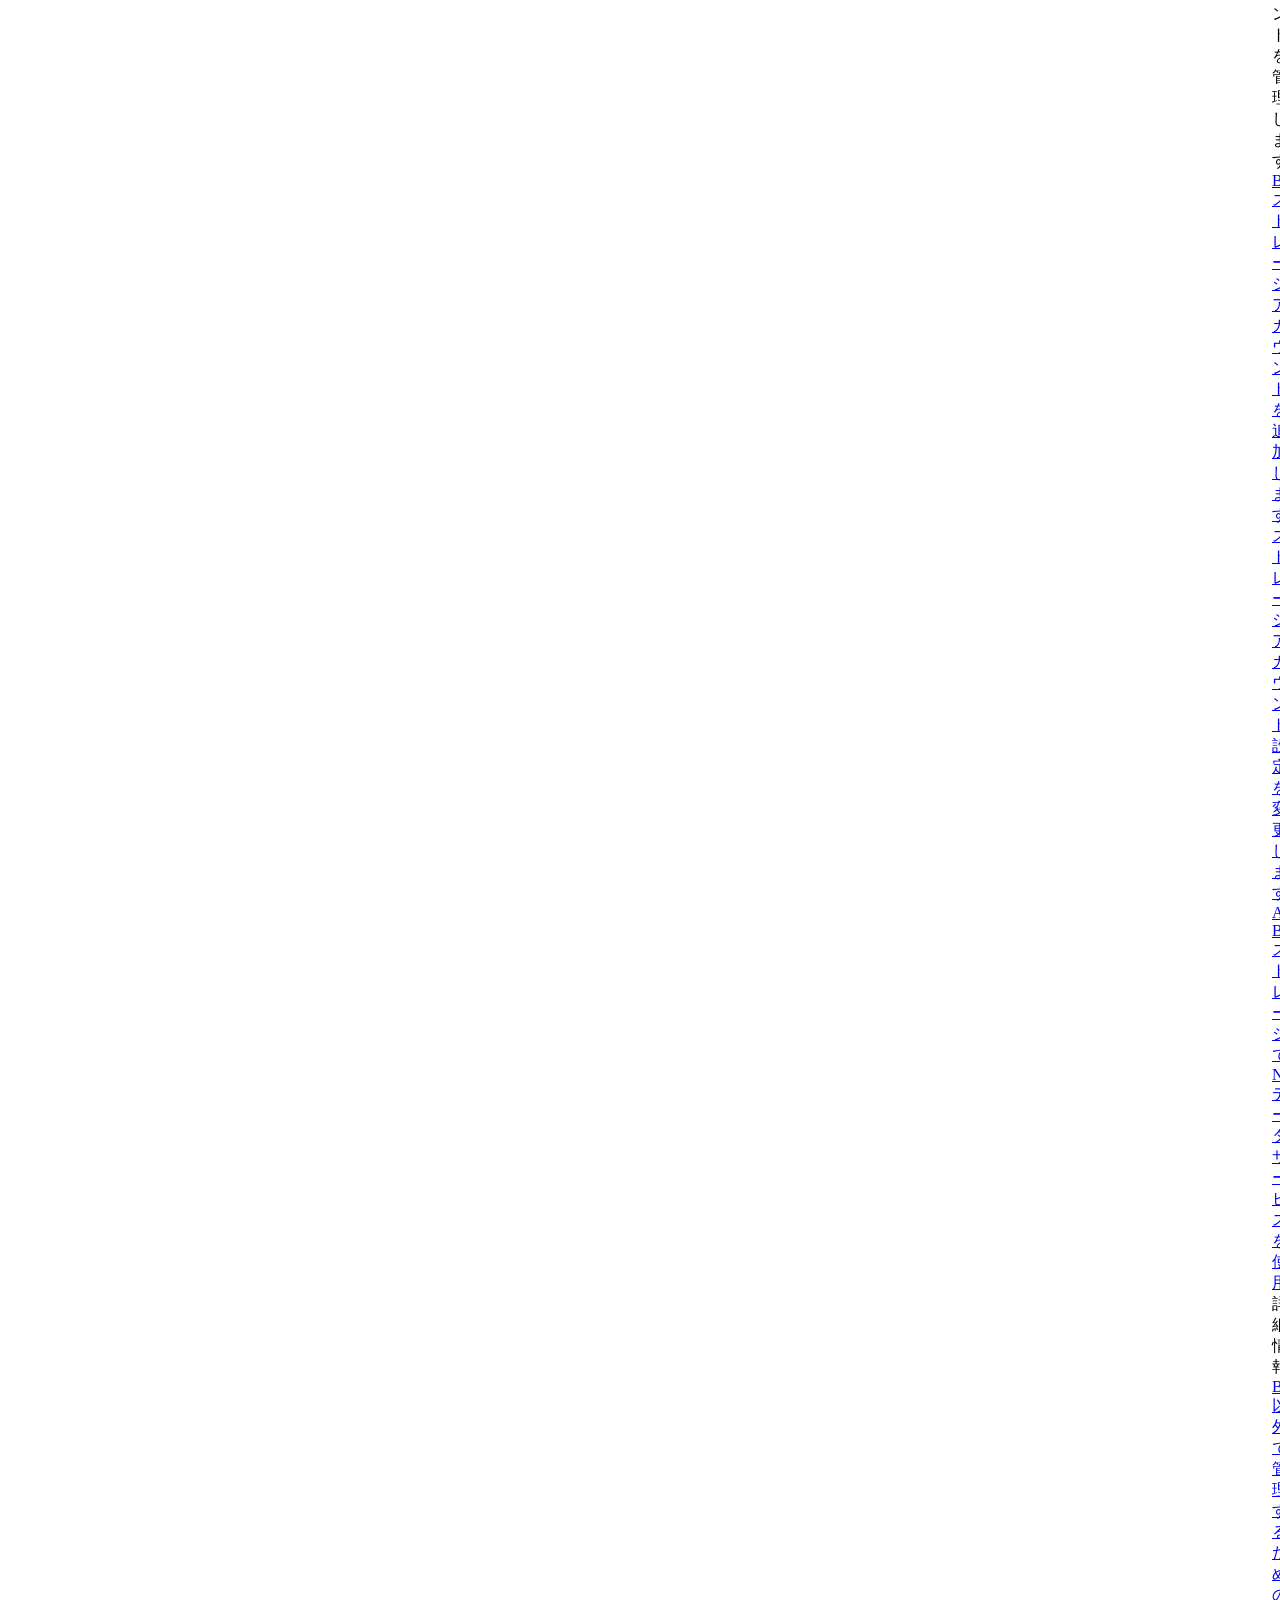
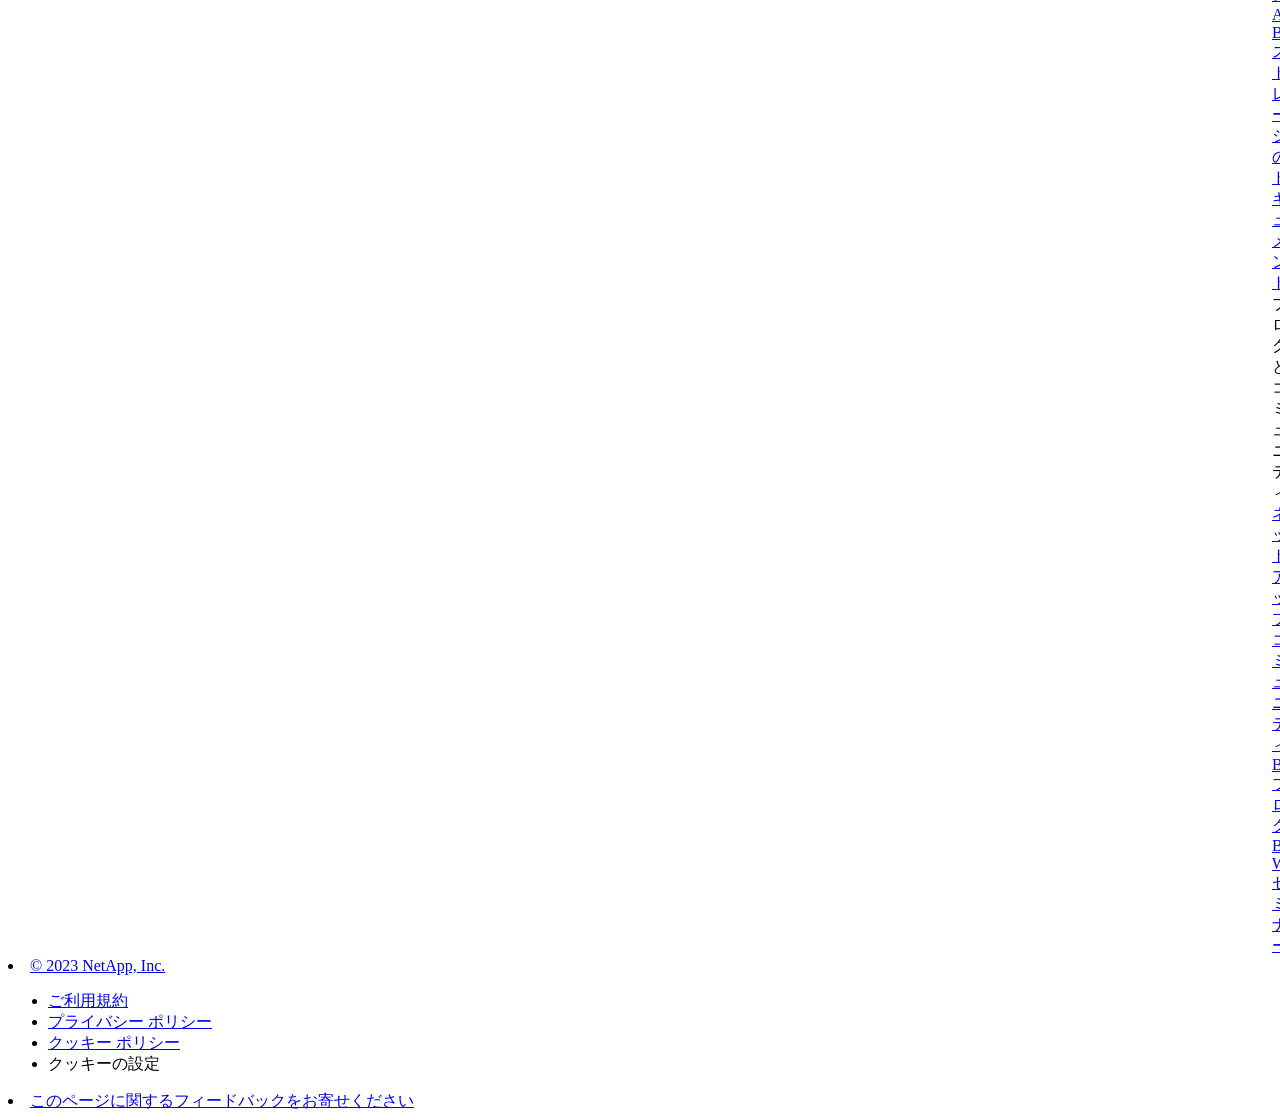
==== commit c9356048: "Built from e2bb3a3 NetAppDocs/netappdocs-build@be8ef0b9cd8c529ac7e777b02defdfe8e4872c66" ====
--- a/index.html
+++ b/index.html
@@ -22,15 +22,13 @@
 
   <!-- RSS Feed --><link rel="alternate" type="application/rss+xml" title="NetApp Documentation" href="/ja-jp/bluexp-blob-storage/feed.xml"><!-- CSS Definitions: NetApp CSS should be defined after generic css -->
 
-  <!-- Elastic Search -->
-  <link rel="stylesheet" href="//cdn.jsdelivr.net/searchkit/0.10.0/theme.css">
 
   <!-- Combined CSS -->
-  <link rel="stylesheet" type="text/css" href="/ja-jp/bluexp-blob-storage/css/netappdocs.css">
-
-  
-  <link rel="stylesheet" href="/ja-jp/bluexp-blob-storage/css/landing-page.css" type="text/css">
-  <link rel="stylesheet" href="/ja-jp/bluexp-blob-storage/css/tabbed-blocks.css" type="text/css">
+  <link rel="stylesheet" type="text/css" href="/ja-jp/bluexp-blob-storage/css/ie-netappdocs.css">
+
+  
+  <link rel="stylesheet" href="/ja-jp/bluexp-blob-storage/css/ie-landing-page.css" type="text/css">
+  <link rel="stylesheet" href="/ja-jp/bluexp-blob-storage/css/ie-tabbed-blocks.css" type="text/css">
   <!-- Canonical url -->
   <link rel="canonical" href="https://docs.netapp.com/ja-jp/bluexp-blob-storage/" />
   <link rel="alternate" hreflang="x-default" href="https://docs.netapp.com/us-en/bluexp-blob-storage/" />
@@ -43,114 +41,49 @@
   <link rel="alternate" hreflang="es" href="https://docs.netapp.com/es-es/bluexp-blob-storage/" />
   <link rel="alternate" hreflang="fr" href="https://docs.netapp.com/fr-fr/bluexp-blob-storage/" />
   <link rel="alternate" hreflang="it" href="https://docs.netapp.com/it-it/bluexp-blob-storage/" />
-  <link rel='stylesheet' href='/ja-jp/bluexp-blob-storage/css/na-feature.css' type='text/css'><!-- Top level site integrations --><script>
-    function addAdobeLaunch(adobeId) {
-      var head = document.getElementsByTagName('head')[0];
-      var adobe = document.createElement("script");
-      adobe.type = "text/plain";
-      adobe.className = "optanon-category-C0002";
-      adobe.src = "//assets.adobedtm.com/60287eadf1ee/c284da483c83/"+adobeId+".min.js";
-      head.appendChild(adobe);
-    }
-
-    function addGoogleAnalytics(gtagId) {
-      var google = document.createElement("script");
-      google.type = "text/plain";
-      google.className = "optanon-category-C0002";
-      google.src = "https://www.googletagmanager.com/gtag/js?id="+gtagId;
-      var head = document.getElementsByTagName('head')[0];
-      head.appendChild(google);
-
-      window.dataLayer = window.dataLayer || [];
-      function gtag(){dataLayer.push(arguments);}
-      gtag('js', new Date());
-      gtag('config', gtagId);
-    }
-
-    function addConsent(consentId) {
-      var head = document.getElementsByTagName('head')[0];
-      var onetrustConsent = document.createElement("script");
-      onetrustConsent.type = "text/javascript";
-      onetrustConsent.src = "https://cdn.cookielaw.org/consent/"+consentId+"/OtAutoBlock.js";
-      head.appendChild(onetrustConsent);
-
-      var onetrustScript = document.createElement("script");
-      onetrustScript.type = "text/javascript";
-      onetrustScript.src = "https://cdn.cookielaw.org/scripttemplates/otSDKStub.js";
-      onetrustScript.charset = "UTF-8";
-      onetrustScript.dataset.documentLanguage = "true";
-      onetrustScript.dataset.domainScript = consentId;
-      head.appendChild(onetrustScript);
-    }addConsent("72570c5c-fe30-465f-b0e0-b77f7fb4ae34");
-    addAdobeLaunch("launch-e9ff3acac59f");
-    addGoogleAnalytics("UA-81697994-3");function OptanonWrapper() { }
+  <!-- Top level site integrations -->
+<script type="text/javascript" src="https://cdn.cookielaw.org/consent/72570c5c-fe30-465f-b0e0-b77f7fb4ae34/OtAutoBlock.js"></script>
+    <script type="text/javascript" src="https://cdn.cookielaw.org/scripttemplates/otSDKStub.js" charset="UTF-8" data-document-language="true" data-domain-script="72570c5c-fe30-465f-b0e0-b77f7fb4ae34"></script>
+    <script type="text/javascript">function OptanonWrapper() { }</script>
+    <script type="text/plain" class="optanon-category-C0002" src="https://assets.adobedtm.com/60287eadf1ee/c284da483c83/launch-e9ff3acac59f.min.js"></script>
+    <script class="optanon-category-C0001">(function(w,d,s,l,i){w[l]=w[l]||[];w[l].push({'gtm.start':
+        new Date().getTime(),event:'gtm.js'});var f=d.getElementsByTagName(s)[0],
+        j=d.createElement(s),dl=l!='dataLayer'?'&l='+l:'';j.setAttributeNode(d.createAttribute('data-ot-ignore'));j.setAttribute('class','optanon-category-C0001');j.async=true;
+        j.src='https://www.googletagmanager.com/gtm.js?id='+i+dl+'';f.parentNode.insertBefore(j,f);
+        })(window,document,'script','dataLayer','GTM-MD73T9M');</script>
+
+  <script src="https://cdnjs.cloudflare.com/ajax/libs/jquery/2.1.4/jquery.min.js"></script>
+  
+  <script>
+    $(document).ready(function() {
+      const MASTHEAD_OFFSET = 65;
+      const SECTIONS = $("main h2, main h3");
+      // PAGE NAV - Init
+      if (SECTIONS.length == 0) {
+        // remove if there is no elements
+        /*
+        $("#ie-right-navbar").remove();
+        $("#ie-right-navbar-collapse").remove();
+        */
+      } else {
+        $(".page-nav-title").css('display', 'block');
+        for (var i = 0; i < SECTIONS.length; i++) {
+          var sectionId = $(SECTIONS[i]).attr('id');
+          var sectionName = $(SECTIONS[i]).text();
+          var subClass = $(SECTIONS[i]).is("h3") ? ' page-nav__sublink' : '';
+          $("#page-menu").append('<li class="page-nav-item"><a href="#' + sectionId + '" class="page-nav__link' + subClass + '">' + sectionName + '</a></li>');
+        }
+        $(".page-nav__link").first().addClass('page-nav__link--active');
+      }
+    });
   </script>
-  <script src="https://cdnjs.cloudflare.com/ajax/libs/jquery/2.1.4/jquery.min.js"></script>
+  
   <script src="https://cdnjs.cloudflare.com/ajax/libs/jquery-cookie/1.4.1/jquery.cookie.min.js"></script>
 
   <!-- Used for Product Family Page Sidebar Visibility --><!-- Used to import Promise for IE. Required for SearchKit -->
-  <script src="https://cdnjs.cloudflare.com/ajax/libs/bluebird/3.3.5/bluebird.min.js"></script><script src='/ja-jp/bluexp-blob-storage/js/na-search.js'></script><script src='/ja-jp/bluexp-blob-storage/js/na-pagenav.js'></script><script src='/ja-jp/bluexp-blob-storage/js/na-utility.js'></script>
- <!--  
-  <link rel='stylesheet' href='/ja-jp/bluexp-blob-storage/css/prism.css' type='text/css'>
-  <link rel='stylesheet' href='/ja-jp/bluexp-blob-storage/css/prism-netapp.css' type='text/css'>
- -->
-
-  <!-- <script src='/ja-jp/bluexp-blob-storage/js/na-utility.js'></script> -->
-  <script src='/ja-jp/bluexp-blob-storage/js/clouddocs.js'></script>
-  <script src='/ja-jp/bluexp-blob-storage/js/jquery.navgoco.min.js'></script>
-  <script src="https://maxcdn.bootstrapcdn.com/bootstrap/3.3.7/js/bootstrap.min.js" integrity="sha384-Tc5IQib027qvyjSMfHjOMaLkfuWVxZxUPnCJA7l2mCWNIpG9mGCD8wGNIcPD7Txa" crossorigin="anonymous"></script>
-  <!-- <script src='/ja-jp/bluexp-blob-storage/js/toc.js'></script> -->
-  <!-- <script src='/ja-jp/bluexp-blob-storage/js/customscripts.js'></script> --><script>
-      $(document).ready(function() {
-          
-          var collapseOnInit = true;
-          
-
-          var navSettings = {
-              "caretHtml": '',
-              "accordion": collapseOnInit,
-              "openClass": 'active', // open
-              "save": false, // leave false or nav highlighting doesn't work right
-              "cookie": {
-                  "name": 'navgoco',
-                  "expires": false,
-                  "path": '/'
-              },
-              "slide": {
-                  "duration": 400,
-                  "easing": 'swing'
-              }
-          };
-
-          // Initialize navgoco with default options
-          $("#mysidebar").navgoco(navSettings);
-          
-
-          $("#collapseAll").click(function(e) {
-              e.preventDefault();
-              $("#mysidebar").navgoco('toggle', false);
-          });
-
-          $("#expandAll").click(function(e) {
-              e.preventDefault();
-              $("#mysidebar").navgoco('toggle', true);
-          });
-
-          $(".sidebar-nav-container").on("scroll", function() {
-            $.cookie("sidebarScroll", $(".sidebar-nav-container").scrollTop(), {
-              path    : "/ja-jp/bluexp-blob-storage"  
-            });
-          });
-          $(function() {
-            if ($.cookie("sidebarScroll")) {
-              $(".sidebar-nav-container").scrollTop($.cookie("sidebarScroll"));
-            }
-          });
-
-      });
-
-  </script>
-  <script>
+  <script src="https://cdnjs.cloudflare.com/ajax/libs/bluebird/3.3.5/bluebird.min.js"></script><script src='/ja-jp/bluexp-blob-storage/js/na-search.js'></script><script src='/ja-jp/bluexp-blob-storage/js/ie-clouddocs.js'></script>
+  <script src="https://maxcdn.bootstrapcdn.com/bootstrap/3.3.7/js/bootstrap.min.js" integrity="sha384-Tc5IQib027qvyjSMfHjOMaLkfuWVxZxUPnCJA7l2mCWNIpG9mGCD8wGNIcPD7Txa" crossorigin="anonymous"></script><script>
+    /*
       $(document).ready(function() {
           $("#tg-sb-link").click(function() {
               $("#tg-sb-sidebar").toggle();
@@ -160,190 +93,505 @@
               $("#tg-sb-icon").toggleClass('fa-toggle-off');
           });
       });
+      */
   </script>
   <script src='/ja-jp/bluexp-blob-storage/js/custom-dropdown.js'></script>
   <script src='/ja-jp/bluexp-blob-storage/js/FileSaver.min.js'></script>
   <script src='/ja-jp/bluexp-blob-storage/js/jszip-utils.min.js'></script>
-  <script src='/ja-jp/bluexp-blob-storage/js/jszip.min.js'></script>
-  <!-- <script src='/ja-jp/bluexp-blob-storage/js/pdf-ux.js'></script> -->
-</head>
-
-
-  <body class role="document" data-flavor="">
-    <div id="page" class="n-off-canvas-menu">
-      <div class="n-off-canvas-menu__menu"><!--TODO: Add offcanvas code --></div>
-      <div class="n-off-canvas-menu__content-wrap">
-        <header class="site-header" id="banner">
-  
-  <!-- Start Page Toolbar -->
-  
-  <div class="page-nav-toolbar"><div class="page-nav-contribute"><a target="_blank" href="https://github.com/NetAppDocs/bluexp-blob-storage.ja-jp/issues/new?template=new-from-page.yml&page-url=https://docs.netapp.com/ja-jp/bluexp-blob-storage/index.html&page-title=Azure BLOBストレージのドキュメント" class="page-nav-contribute-link" role="button"><img src="/ja-jp/bluexp-blob-storage/images/discuss-sm.svg" alt="" class="github-icon" />ドキュメントの変更をリクエスト</a><a target="_blank" href="https://github.com/NetAppDocs/bluexp-blob-storage/blob/main/index.adoc" class="page-nav-contribute-link" role="button"><img src="/ja-jp/bluexp-blob-storage/images/edit-sm.svg" alt="" class="github-icon" />GitHub で編集</a><a target="_blank" href="https://docs.netapp.com/us-en/contribute/" class="page-nav-contribute-link"  ><img src="/ja-jp/bluexp-blob-storage/images/article-sm.svg" alt="" class="github-icon" />寄稿者向けガイド</a></div>
-    <div class="page-nav-container">
-      <nav class="page-nav-fixed">
-        <div class="page-nav-title">このページ</div>
-        <div class="page-nav-links">
-          <ul class="page-nav-inner" id="page-menu"></ul>
-        </div>
-      </nav>
-    </div>
-  </div>
-  
-  
-  <!-- Start top_hat -->
-  <div class="n-top-hat">
-    <div class="n-container">
-      <div class="n-top-hat__cross-property-nav">
-        <ul class="n-top-hat__list">
-          <li class="n-top-hat__list-item">
-            <a href="https://www.netapp.com/products-a-z/" class="n-top-hat__link">製品とソリューション</a>
-          </li>
-          <li class="n-top-hat__list-item">
-            <a href="https://www.netapp.com/support-and-training/netapp-university/" class="n-top-hat__link">サポートとトレーニング</a>
-          </li>
-          <li class="n-top-hat__list-item">
-            <a href="https://cloud.netapp.com" class="n-top-hat__link">Cloud Central</a>
-          </li>
-          <li class="n-top-hat__list-item">
-            <a href="https://community.netapp.com/" class="n-top-hat__link">コミュニティ</a>
-          </li>
-          <li class="n-top-hat__list-item">
-            <a href="https://blog.netapp.com/" class="n-top-hat__link">ブログ</a>
-          </li>
-          <li class="n-top-hat__list-item">
-            <a href="https://customers.netapp.com/en/" class="n-top-hat__link">ユーザ事例</a>
-          </li>
-        </ul>
-      </div>
-      <div class="n-top-hat__utils">
-        <ul class="n-top-hat__list">
-          <li class="n-top-hat__list-item">
-            <a href="https://www.netapp.com/company/contact-us/" target="_self" class="n-top-hat__link" data-ntap-ui="contact-us">お問い合わせ</a>
-          </li>
-        </ul>
-      </div>
-    </div>
-  </div>
-  <!-- End top_hat -->
-
-  <!-- Start property bar -->
-  <style>
-    .n-property-navigation-bar__menus--desktop-experience .n-menu--mega__default-content__heading span {
-    color: #34B0FF;
-    }
-  </style>
-  <div class="n-property-bar " data-ntap-ui="sticky-nav">
-    <div class="n-property-bar__inner-wrap">
-      <div class="n-property-bar__menu-toggle">
-        <a href="#" class="n-property-bar__menu-toggle-link">
-          <span class="n-property-bar__menu-toggle-text">Menu</span>
-          <svg class="n-icon-bars n-property-bar__menu-toggle-icon" aria-labelledby="title">
-            <title>bars</title>
-            <use xlink:href="/ja-jp/bluexp-blob-storage/images/sprite.svg#bars"></use>
-          </svg>
-        </a>
-      </div>
-      <div class="n-property-bar__property-mark ">
-        <a href="https://www.netapp.com" class="n-property-bar__property-link">
-          <div class="n-property-bar__logo">
-            <svg class="n-icon-netapp-mark n-icon-netapp-mark n-property-bar__netapp-mark-icon" aria-labelledby="title">
-              <title>netapp-mark</title>
-              <use xlink:href="/ja-jp/bluexp-blob-storage/images/sprite.svg#netapp-mark"></use>
-            </svg>
-            <svg class="n-icon-netapp-logo n-property-bar__logo-svg" aria-labelledby="title">
-              <title>netapp-logo</title>
-              <use xlink:href="/ja-jp/bluexp-blob-storage/images/sprite.svg#netapp-logo"></use>
-            </svg>
-          </div>
-        </a>
-      </div>
-
-      
-      
-      
-      <div class="search-property-bar">
-        <div id="search-demo-container" class="searchbox n-property-bar__search">
-          <div id="react-search" 
-          data-search-html="/ja-jp/bluexp-blob-storage/search.html"
-          data-type="widget" 
-          data-placeholder="ドキュメントを検索"
-          data-no-results-found="{query}に該当する結果はありません"
-          data-did-you-mean="{suggestion} を検索"
-          data-no-results-found-did-you-mean="{query} に該当する結果はありません。{suggestion} の間違いではありませんか?"
-          data-results-found="{hitCount} 件見つかりました"
-          data-error-message="検索結果の取得中に問題が発生しました。もう一度お試しください。"
-          data-error-reset="検索をリセット"
-          data-sk-es-pf-indexes=""
-          data-flavor=""></div>
-          <button class="n-property-bar__search-toggle-button" type="button">
-            <svg class="n-icon-search n-property-bar__search-toggle-button-icon" aria-labelledby="title">
-              <title>search</title>
-              <use xmlns:xlink="http://www.w3.org/1999/xlink" xlink:href="/ja-jp/bluexp-blob-storage/images/sprite.svg#search"></use>
-            </svg>
-          </button>
-        </div>
-      </div>
-      
-    </div>
-  </div>
-  <div class="n-property-bar__toolbar">
-    <!-- Start Language Selector --><div id="language-dropdown" class="custom-dropdown custom-dropdown-lang">
-      <div class="custom-dropdown-select custom-dropdown-select-lang">
-      <span class="lang-name">日本語</span>
-          <svg class="n-globe__icon" aria-labelledby="title">
-            <title>globe</title>
-            <use xmlns:xlink="http://www.w3.org/1999/xlink" xlink:href="/ja-jp/bluexp-blob-storage/images/sprite.svg#globe"></use>
-          </svg>
-        </button>
-      </div>
-
-      <ul class="custom-dropdown-menu"><li>
-          <a href="https://docs.netapp.com/ja-jp/bluexp-blob-storage/index.html" target="_self"><span translate="no" class="notranslate">日本語</span></a>
-        </li><li>
-          <a href="https://docs.netapp.com/us-en/bluexp-blob-storage/index.html" target="_self"><span translate="no" class="notranslate">English</span></a>
-        </li><li>
-          <a href="https://docs.netapp.com/ko-kr/bluexp-blob-storage/index.html" target="_self"><span translate="no" class="notranslate">한국어</span></a>
-        </li><li>
-          <a href="https://docs.netapp.com/zh-cn/bluexp-blob-storage/index.html" target="_self"><span translate="no" class="notranslate">简体中文</span></a>
-        </li><li>
-          <a href="https://docs.netapp.com/zh-tw/bluexp-blob-storage/index.html" target="_self"><span translate="no" class="notranslate">繁體中文</span></a>
-        </li><li>
-          <a href="https://docs.netapp.com/de-de/bluexp-blob-storage/index.html" target="_self"><span translate="no" class="notranslate">Deutsch</span></a>
-        </li><li>
-          <a href="https://docs.netapp.com/es-es/bluexp-blob-storage/index.html" target="_self"><span translate="no" class="notranslate">Español</span></a>
-        </li><li>
-          <a href="https://docs.netapp.com/fr-fr/bluexp-blob-storage/index.html" target="_self"><span translate="no" class="notranslate">Français</span></a>
-        </li><li>
-          <a href="https://docs.netapp.com/it-it/bluexp-blob-storage/index.html" target="_self"><span translate="no" class="notranslate">Italiano</span></a>
-        </li></ul>
-    </div>
-    <!-- End Language Selector -->
-
-    <div class="n-property-bar__cta"></div>
-  </div>
-  <!-- End property bar -->
-</header>
-
+  <script src='/ja-jp/bluexp-blob-storage/js/jszip.min.js'></script><script src='/ja-jp/bluexp-blob-storage/js/ie-pdf-ux.js'></script></head>
+
+
+  <body class role="document" data-flavor=""><noscript><iframe src="https://www.googletagmanager.com/ns.html?id=GTM-MD73T9M"
+      height="0" width="0" style="display:none;visibility:hidden"></iframe></noscript><div id="page" class="">
+      <div id="ie-phone-menu" class=""></div>
+      <div id="ie-content-wrap" class="">
+        <nav id="ie-new-header">
+    <ul>
+        <li id="ie-phone-menu-button">
+            <a href="#">
+                <image id="" src="/ja-jp/bluexp-blob-storage/images/hamburger.svg" alt="menu" />
+            </a>
+        </li>
+
+        <li>
+            <a href="https://www.netapp.com/ja/">
+                <image id="ie-header-logo" src="/ja-jp/bluexp-blob-storage/images/netapp_logo.svg" alt="netapp" />
+            </a>
+        </li>
+        <li id="ie-header-docs">
+            <a href="https://www.netapp.com/ja/support-and-training/documentation/">ドキュメント</a>
+        </li>
+
+        <!-- Empty container to push header left with or without lang selector -->
+        <li id="empty-container" style="margin-left: auto">
+        </li>
+        <!-- Start Language Selector --><li id="ie-language-dropdown">
+            <div id="language-dropdown" class="custom-dropdown custom-dropdown-lang">
+                <div class="custom-dropdown-select custom-dropdown-select-lang">
+                    <img src="/ja-jp/bluexp-blob-storage/images/language_white_24dp.svg" class="n-globe__icon" />
+                    <span class="lang-name">日本語</span>
+                    <img src="/ja-jp/bluexp-blob-storage/images/dropdown-arrow.svg" alt="" class="custom-icon chevrondown header invisible" />
+                    <img src="/ja-jp/bluexp-blob-storage/images/dropdown-arrow.svg" alt="" class="custom-icon chevronup header" />
+                    </button>
+                </div>
+
+                <ul class="custom-dropdown-menu"><li>
+                        <a href="https://docs.netapp.com/ja-jp/bluexp-blob-storage/index.html"
+                            target="_self"><span translate="no" class="notranslate">日本語</span></a>
+                    </li><li>
+                        <a href="https://docs.netapp.com/us-en/bluexp-blob-storage/index.html"
+                            target="_self"><span translate="no" class="notranslate">English</span></a>
+                    </li><li>
+                        <a href="https://docs.netapp.com/ko-kr/bluexp-blob-storage/index.html"
+                            target="_self"><span translate="no" class="notranslate">한국어</span></a>
+                    </li><li>
+                        <a href="https://docs.netapp.com/zh-cn/bluexp-blob-storage/index.html"
+                            target="_self"><span translate="no" class="notranslate">简体中文</span></a>
+                    </li><li>
+                        <a href="https://docs.netapp.com/zh-tw/bluexp-blob-storage/index.html"
+                            target="_self"><span translate="no" class="notranslate">繁體中文</span></a>
+                    </li><li>
+                        <a href="https://docs.netapp.com/de-de/bluexp-blob-storage/index.html"
+                            target="_self"><span translate="no" class="notranslate">Deutsch</span></a>
+                    </li><li>
+                        <a href="https://docs.netapp.com/es-es/bluexp-blob-storage/index.html"
+                            target="_self"><span translate="no" class="notranslate">Español</span></a>
+                    </li><li>
+                        <a href="https://docs.netapp.com/fr-fr/bluexp-blob-storage/index.html"
+                            target="_self"><span translate="no" class="notranslate">Français</span></a>
+                    </li><li>
+                        <a href="https://docs.netapp.com/it-it/bluexp-blob-storage/index.html"
+                            target="_self"><span translate="no" class="notranslate">Italiano</span></a>
+                    </li></ul>
+            </div>
+            </li>
+        <!-- End Language Selector -->
+
+
+        <li id="ie-allnetapp">
+            <div id="allnetapp-dropdown" class="custom-dropdown custom-dropdown-allnetapp">
+                <div class="custom-dropdown-select custom-dropdown-select-allnetapp">
+                    <img src="/ja-jp/bluexp-blob-storage/images/apps_white_24dp.svg" alt="" class="allnetapp-icon" />
+                    <span class="allnetapp-name">すべてのNetApp</span>
+                    <img src="/ja-jp/bluexp-blob-storage/images/dropdown-arrow.svg" alt="" class="custom-icon chevrondown header invisible" />
+                    <img src="/ja-jp/bluexp-blob-storage/images/dropdown-arrow.svg" alt="" class="custom-icon chevronup header" />
+                    </button>
+                </div>
+
+                <ul class="custom-dropdown-menu allnetapp-dropdown">
+                    <li>
+                        <a href="https://bluexp.netapp.com/ja/"
+                            target="_self"><span translate="no" class="notranslate">BlueXP</span></a>
+                    </li>
+                    <li>
+                        <a href="https://mysupport.netapp.com/site/"
+                            target="_self"><span translate="no" class="notranslate">サポート</span></a>
+                    </li>
+                    <li>
+                        <a href="https://kb-ja.netapp.com/"
+                            target="_self"><span translate="no" class="notranslate">ナレッジ ベース</span></a>
+                    </li>
+                    <li>
+                        <a href="https://www.netapp.com/support-and-training/netapp-learning-services/"
+                            target="_self"><span translate="no" class="notranslate">トレーニング</span></a>
+                    </li>
+                </ul>
+            </div>
+
+        </li>
+
+    </ul>
+</nav>
 
         <main id="n-main-content" class="n-main-content">
           <!-- Start Documentation Content -->
 <div class="ie-main">
-  <!-- Sidebar Column -->
-  
-  <div class="col-md-3" id="sidebar-height">
-      <button id="btn-sidebar-collapse" onclick="hideSidebar()"><img src="/ja-jp/bluexp-blob-storage/images/collapse.png" alt="ナビゲーション パネルを閉じる"></button>
-      <div class="n-pdf-header">
-  <a id="toggleButtonPdf" class="n-pdf-button" type="button">
-    <img src="/ja-jp/bluexp-blob-storage/images/pdf.png" alt="" width="16" height="16"/>利用可能なPDF<span>
-    </span>
-  </a>
+
+<div id="ie-new-sidebar-collapse" style="display: none">
+    <img id="sidebar-expand" class="ie-searchbox-icon" src="/ja-jp/bluexp-blob-storage/images/double_arrow.svg" alt="" />
 </div>
-<div class="n-pdf-body-container">
-  <ul id="toggleContainerPdf" class="n-pdf-body" style="display:none;"><li class="pdf-ux-container">
+<div id="ie-new-sidebar">
+    <div id="ie-product-identity-lockup">
+        <div id="sidebar-collapse" class="">
+            <img src="/ja-jp/bluexp-blob-storage/images/double_arrow.svg" alt="" />
+        </div>
+        <div id="ie-breadcrumb" class="">
+  <ul class="ie-breadcrumb">
+    <li class="">
+      <a href="https://docs.netapp.com">すべてのドキュメント</a>
+    </li>
+    
+    
+    <li class="">
+      <a href="https://docs.netapp.com/us-en/cloud/">クラウド ドキュメント</a>
+    </li>
+    
+
+    
+    <li class="">
+      <a href="https://docs.netapp.com/ja-jp/bluexp-family/">
+        BlueXP
+      </a>
+    </li>
+    
+  </ul>
+  
+  <div class="ie-product-name" >
+    <!--<a href="/ja-jp/bluexp-blob-storage/">-->
+      Azure Blob storage
+    <!--</a>-->
+  </div>
+</div>
+
+            
+
         
         
+
+<div id="ie-searchbox" class="ie-searchbox-sidebar ">
+    <img class="ie-searchbox-icon" src="/ja-jp/bluexp-blob-storage/images/loupe.svg" alt=""/>
+    <div id="react-search" 
+        data-search-html="/ja-jp/bluexp-blob-storage/search.html" 
+        data-type="widget"
+        data-placeholder="ドキュメントを検索"
+        data-no-results-found="{query}に一致する結果は見つかりませんでした"
+        data-did-you-mean="{suggestion}で検索しています。"
+        data-no-results-found-did-you-mean="{query}に一致する結果は見つかりませんでした。{suggestion}で検索しますか？"
+        data-results-found="{hitCount}件の結果が見つかりました"
+        data-error-message="エラーが発生しました。もう一度お試しください。"
+        data-error-reset="検索をリセット"
+        data-sk-es-pf-indexes="" 
+        data-flavor="">
+    </div>
+</div>
         
-        <a target="_blank" href="/ja-jp/bluexp-blob-storage/pdfs/fullsite-sidebar/Azure_BLOBストレージのドキュメント.pdf" >
-          <img src="/ja-jp/bluexp-blob-storage/images/pdf.png" alt="" width="16" height="16"/>このドキュメントサイトのPDF</a>
+    </div>
+    <div id="ie-new-toc"><script>
+  let sidebarAccordion = true;
+
+  /* specific css rules for Mac */
+  if(navigator.platform.match('Mac') !== null) {
+    document.body.setAttribute('class', 'OSX');
+  }
+
+</script>
+
+<div id="ie-sidebar-container">
+  <ul id="ie-sidebar-list" ><li 
+      data-pdf-exists="true" 
+      data-pdf-filename="Azure BLOBストレージのドキュメント"
+      data-li-level="1#" 
+      class="  ie-sidebar-selected    "
+      dale-page-url="/index.html" 
+      dale-entry-url="/index.html" 
+    ><a class="ie-sidebar-menuitem-1 " href="/ja-jp/bluexp-blob-storage/index.html">
+        Azure BLOBストレージのドキュメント
+      </a></li><li 
+      data-pdf-exists="true" 
+      data-pdf-filename="リリースノート"
+      data-li-level="1#" 
+      class="   "
+      dale-page-url="/index.html" 
+      dale-entry-url="/whats-new.html" 
+    ><a class="ie-sidebar-menuitem-1 " href="/ja-jp/bluexp-blob-storage/whats-new.html">
+        リリースノート
+      </a></li><li 
+      data-pdf-exists="true" 
+      data-pdf-filename="はじめに"
+      data-li-level="1" 
+      class=" sidebar-folder    "
+      dale-page-url="/index.html" 
+      dale-entry-url="" 
+    ><a class="ie-sidebar-menuitem-1  ie-sidebar-button " href="#">
+        <img class="ie-sidebar-icon ie-sidebar-button open" src="/ja-jp/bluexp-blob-storage/images/link_expand.svg" alt="" />
+        <img class="ie-sidebar-icon ie-sidebar-button close" src="/ja-jp/bluexp-blob-storage/images/link_collapse.svg" alt="" />
+        <!--<div class="" style="display: inline;"> はじめに</div>-->
+         はじめに
+      </a>
+      <ul class="">
+        <li 
+      data-pdf-exists="true" 
+      data-pdf-filename="Azure BLOBストレージアカウントを表示します"
+      data-li-level="2#" 
+      class="   "
+      dale-page-url="/index.html" 
+      dale-entry-url="/task-view-azure-blob-storage.html" 
+    ><a class="ie-sidebar-menuitem-2 " href="/ja-jp/bluexp-blob-storage/task-view-azure-blob-storage.html">
+        Azure BLOBストレージアカウントを表示します
+      </a></li></ul></li><li 
+      data-pdf-exists="true" 
+      data-pdf-filename="Azure BLOBストレージアカウントを管理します"
+      data-li-level="1" 
+      class=" sidebar-folder    "
+      dale-page-url="/index.html" 
+      dale-entry-url="" 
+    ><a class="ie-sidebar-menuitem-1  ie-sidebar-button " href="#">
+        <img class="ie-sidebar-icon ie-sidebar-button open" src="/ja-jp/bluexp-blob-storage/images/link_expand.svg" alt="" />
+        <img class="ie-sidebar-icon ie-sidebar-button close" src="/ja-jp/bluexp-blob-storage/images/link_collapse.svg" alt="" />
+        <!--<div class="" style="display: inline;"> Azure BLOBストレージアカウントを管理します</div>-->
+         Azure BLOBストレージアカウントを管理します
+      </a>
+      <ul class="">
+        <li 
+      data-pdf-exists="true" 
+      data-pdf-filename="新しいストレージアカウントを追加します"
+      data-li-level="2#" 
+      class="   "
+      dale-page-url="/index.html" 
+      dale-entry-url="/task-add-blob-storage.html" 
+    ><a class="ie-sidebar-menuitem-2 " href="/ja-jp/bluexp-blob-storage/task-add-blob-storage.html">
+        新しいストレージアカウントを追加します
+      </a></li><li 
+      data-pdf-exists="true" 
+      data-pdf-filename="ストレージアカウントの設定を変更します"
+      data-li-level="2#" 
+      class="   "
+      dale-page-url="/index.html" 
+      dale-entry-url="/task-change-blob-storage-settings.html" 
+    ><a class="ie-sidebar-menuitem-2 " href="/ja-jp/bluexp-blob-storage/task-change-blob-storage-settings.html">
+        ストレージアカウントの設定を変更します
+      </a></li><li 
+      data-pdf-exists="true" 
+      data-pdf-filename="Azure BLOBストレージでNetAppデータサービスを使用"
+      data-li-level="2#" 
+      class="   "
+      dale-page-url="/index.html" 
+      dale-entry-url="/task-blob-enable-data-services.html" 
+    ><a class="ie-sidebar-menuitem-2 " href="/ja-jp/bluexp-blob-storage/task-blob-enable-data-services.html">
+        Azure BLOBストレージでNetAppデータサービスを使用
+      </a></li></ul></li><li 
+      data-pdf-exists="true" 
+      data-pdf-filename="知識とサポート"
+      data-li-level="1" 
+      class=" sidebar-folder    "
+      dale-page-url="/index.html" 
+      dale-entry-url="" 
+    ><a class="ie-sidebar-menuitem-1  ie-sidebar-button " href="#">
+        <img class="ie-sidebar-icon ie-sidebar-button open" src="/ja-jp/bluexp-blob-storage/images/link_expand.svg" alt="" />
+        <img class="ie-sidebar-icon ie-sidebar-button close" src="/ja-jp/bluexp-blob-storage/images/link_collapse.svg" alt="" />
+        <!--<div class="" style="display: inline;"> 知識とサポート</div>-->
+         知識とサポート
+      </a>
+      <ul class="">
+        <li 
+      data-pdf-exists="true" 
+      data-pdf-filename="サポートに登録します"
+      data-li-level="2#" 
+      class="   "
+      dale-page-url="/index.html" 
+      dale-entry-url="/task-support-registration.html" 
+    ><a class="ie-sidebar-menuitem-2 " href="/ja-jp/bluexp-blob-storage/task-support-registration.html">
+        サポートに登録します
+      </a></li><li 
+      data-pdf-exists="true" 
+      data-pdf-filename="ヘルプを表示します"
+      data-li-level="2#" 
+      class="   "
+      dale-page-url="/index.html" 
+      dale-entry-url="/task-get-help.html" 
+    ><a class="ie-sidebar-menuitem-2 " href="/ja-jp/bluexp-blob-storage/task-get-help.html">
+        ヘルプを表示します
+      </a></li></ul></li><li 
+      data-pdf-exists="true" 
+      data-pdf-filename="法的通知"
+      data-li-level="1#" 
+      class="   "
+      dale-page-url="/index.html" 
+      dale-entry-url="/legal-notices.html" 
+    ><a class="ie-sidebar-menuitem-1 " href="/ja-jp/bluexp-blob-storage/legal-notices.html">
+        法的通知
+      </a></li></ul>
+</div>
+<script>
+
+  $(".ie-sidebar-button").click(function (e) {
+    e.preventDefault();
+    e.stopPropagation();
+
+    expandedLI = $('li.ie-sidebar-expand')
+
+    const li = $(this).closest("li");
+
+    const parentsLI = $(li).parents('li');
+
+    expandedLI.map(element => {
+      if (sidebarAccordion && !li.hasClass('ie-sidebar-expand') && jQuery.inArray(expandedLI[element], parentsLI) == -1) {
+        $(expandedLI[element]).toggleClass('ie-sidebar-expand');
+        $(expandedLI[element]).children("ul").animate({ height: 'toggle' }, 400, function () {
+          $(li).children("ul").toggleClass('ie-sidebar-open');
+
+        })
+      }
+
+    })
+
+    $(li).toggleClass('ie-sidebar-expand');
+    $(li).children("ul").animate({ height: 'toggle' }, 400, function () {
+      $(li).children("ul").toggleClass('ie-sidebar-open');
+    })
+  });
+
+
+  
+    $("li.ie-sidebar-selected").parents('ul').toggleClass("ie-sidebar-open");
+    $("li.ie-sidebar-selected").toggleClass("ie-sidebar-expand")
+    $("ul.ie-sidebar-open").parent().toggleClass("ie-sidebar-expand");
+    $("li.ie-sidebar-selected").children('ul').toggleClass("ie-sidebar-open")
+  
+  
+</script>
+    </div>
+</div>
+<script>
+
+    
+    let sidebarScrollTopPosition = 0;
+    $("#ie-new-toc").on("scroll", function () {
+        if (sidebarScrollTopPosition == 0) {
+            $.cookie("sidebarScroll", $("#ie-new-toc").scrollTop(), {
+                path: "/ja-jp/bluexp-blob-storage"
+            });
+        }
+
+        if ($("#ie-new-toc").scrollTop() > 0) {
+            $('#ie-product-identity-lockup').addClass('ie-addShadow');
+        } else {
+            $('#ie-product-identity-lockup').removeClass('ie-addShadow');
+        }
+    });
+
+    $(function () {
+        if ($.cookie("sidebarScroll")) {
+            $("#ie-new-toc").scrollTop($.cookie("sidebarScroll"));
+        }
+    });
+
+    function setSidebarBottom() {
+        const footerGap = PXinViewport($(".n-footer"));
+        document.getElementById("ie-new-sidebar").style.bottom = Math.max(0, footerGap) + "px";
+    }
+
+    window.onscroll = () => {
+        setSidebarBottom();
+    };
+
+    $("#sidebar-collapse").click(function (e) {
+        const sidebarWidth = $("#ie-new-sidebar").width() - $("#ie-new-sidebar-collapse").width();
+        e.preventDefault();
+        const width = $(".ie-content-pane").width();
+        const marginLeft = parseInt($(".ie-content-pane").css('marginLeft'));
+
+        if ($.cookie("sidebarScroll")) {
+            sidebarScrollTopPosition = $.cookie("sidebarScroll");
+        }
+
+        $("#ie-new-sidebar").animate({ width: 'toggle' }, 350, function () {
+            $("#ie-new-sidebar-collapse").show();
+            $("#ie-new-sidebar").removeClass("open")
+            $("#ie-new-sidebar").addClass("close")
+            $("#ie-new-sidebar").removeAttr("style")
+        });
+        $(".ie-content-pane").animate({ width: (width + sidebarWidth), marginLeft: (marginLeft - sidebarWidth) }, 350, function () {
+            resizeContent()
+        })
+
+    });
+    $("#sidebar-expand").click(function (e) {
+        const sidebarWidth = $("#ie-new-sidebar").width() - $("#ie-new-sidebar-collapse").width();
+        e.preventDefault();
+        const width = $(".ie-content-pane").width();
+        const marginLeft = parseInt($(".ie-content-pane").css('marginLeft'));
+
+        $("#ie-new-sidebar").animate({ width: 'toggle' }, 250, function () {
+            $('#ie-new-sidebar').css('display', 'flex');
+            $("#ie-new-sidebar-collapse").hide();
+            $("#ie-new-sidebar").removeClass("close")
+            $("#ie-new-sidebar").addClass("open")
+            setSidebarBottom();
+
+            if (sidebarScrollTopPosition != 0) {
+                $.cookie("sidebarScroll", sidebarScrollTopPosition, {
+                    path: "/ja-jp/bluexp-blob-storage"
+                })
+                $("#ie-new-toc").scrollTop(sidebarScrollTopPosition);
+                sidebarScrollTopPosition = 0;
+            }
+        });
+        $(".ie-content-pane").animate({ width: (width - sidebarWidth), 'marginLeft': (marginLeft + sidebarWidth) }, 250, function () {
+            resizeContent()
+        })
+    });
+    function resizeContent() {
+        const sidebarWidth = $("#ie-new-sidebar").width() - $("#ie-new-sidebar-collapse").width();
+        const rightNavbarVisible =  $("#ie-right-navbar").css('display') && $("#ie-right-navbar").css('display') != 'none';
+        const sidebarVisible = $("#ie-new-sidebar").css('display') != 'none';
+        const rightNavbarWidth = $("#ie-right-navbar").width();
+        const rightNavbarCollapseWidth = $("#ie-right-navbar-collapse").width();
+        const rightNavbarCollapseVisible = $("#ie-right-navbar-collapse").css('display') && $("#ie-right-navbar-collapse").css('display') != 'none';
+        
+        if (rightNavbarVisible && sidebarVisible) {
+            $(".ie-content-pane").width(`calc(100% - ${sidebarWidth + rightNavbarWidth}px)`)
+            $(".ie-content-pane").css('marginLeft', `${sidebarWidth}px`)
+        } else if (sidebarVisible) {
+            $(".ie-content-pane").css('marginLeft', `${sidebarWidth}px`)
+            if (rightNavbarCollapseVisible) {
+                $(".ie-content-pane").width(`calc(100% - ${sidebarWidth + rightNavbarCollapseWidth}px)`)
+            } else {
+                $(".ie-content-pane").width(`calc(100% - ${$("#ie-new-sidebar").width()}px)`)
+            }
+
+        } else if (rightNavbarVisible) {
+            $(".ie-content-pane").css('marginLeft', `${$("#ie-new-sidebar-collapse").width()}px`)
+            $(".ie-content-pane").width(`calc(100% - ${rightNavbarWidth}px)`)
+        } else {
+            $(".ie-content-pane").css('marginLeft', `${$("#ie-new-sidebar-collapse").width()}px`)
+            if (rightNavbarCollapseVisible) {
+                $(".ie-content-pane").width(`calc(100% - ${rightNavbarCollapseWidth}px)`);
+            } else {
+                $(".ie-content-pane").width(`calc(100% - ${$("#ie-new-sidebar-collapse").width()}px) `);
+            }
+            
+        }
+    }
+    $(window).on("resize load", function () {
+        setSidebarBottom();
+        resizeContent()
+    });
+
+
+</script>
+
+<div class="ie-content-pane ie-component-detail-content ie-component-detail-content--show-code">
+    <!-- Begin of page container --><article class="page-content" id="main">
+      <!-- include utility.html -->
+      <div class="ie-info-disclaimer">
+  <span>
+    <div class="ie-info-disclaimer-container">
+      <div class="ie-info-disclaimer-icon">
+        <img src="/ja-jp/bluexp-blob-storage/images/notification-icons.svg" class="luci-icon" alt="" />
+      </div>
+      <div class="ie-info-disclaimer-content">
+        <span> 日本語は機械翻訳による参考訳です。内容に矛盾や不一致があった場合には、英語の内容が優先されます。 </span>
+      </div>
+      <div style="clear:both;"></div>
+    </div>
+  </span>
+</div><div class="ie-component-detail-heading-wrap landing">
+  <h1 class="ie-component-detail-heading">Azure BLOBストレージのドキュメント</h1>
+  
+    <div id="pdf-control-container">
+        <div class="n-pdf-header">
+            <a id="toggleButtonPdf" class="n-pdf-button" type="button">
+                <img class="adobe-icon" src="/ja-jp/bluexp-blob-storage/images/pdf-icon.png" alt="" width="16" height="16"/>PDF<img src="/ja-jp/bluexp-blob-storage/images/dropdown-arrow.svg" class="custom-icon" alt="" />
+            </a>
+        </div>
+        <div class="n-pdf-body-container">
+            <ul id="toggleContainerPdf" class="n-pdf-body" style="display:none;"><li class="pdf-ux-container">
+                    
+                    
+                    
+                    <a target="_blank" class="pdf-download-link" href="/ja-jp/bluexp-blob-storage/pdfs/fullsite-sidebar/Azure_BLOBストレージのドキュメント.pdf" >
+                    <img src="/ja-jp/bluexp-blob-storage/images/pdf-icon.png" alt="" width="16" height="16"/>このドキュメント ページのPDF</a>
     <ul class="subfolders" id="pdf-remove" style="display:none;"><li class="active"></li></ul>
   
 
@@ -357,12 +605,12 @@
           
           
           
-          <a target="_blank" 
+          <a target="_blank" class="pdf-download-link"
             
               href="/ja-jp/bluexp-blob-storage/pdfs/sidebar/はじめに.pdf" 
             
           >
-            <img src="/ja-jp/bluexp-blob-storage/images/pdf.png" alt="" width="16" height="16"/>
+            <img src="/ja-jp/bluexp-blob-storage/images/pdf-icon.png" alt="" width="16" height="16"/>
             はじめに
           </a>
           
@@ -382,12 +630,12 @@
           
           
           
-          <a target="_blank" 
+          <a target="_blank" class="pdf-download-link"
             
               href="/ja-jp/bluexp-blob-storage/pdfs/sidebar/Azure_BLOBストレージアカウントを管理します.pdf" 
             
           >
-            <img src="/ja-jp/bluexp-blob-storage/images/pdf.png" alt="" width="16" height="16"/>
+            <img src="/ja-jp/bluexp-blob-storage/images/pdf-icon.png" alt="" width="16" height="16"/>
             Azure BLOBストレージアカウントを管理します
           </a>
           
@@ -411,12 +659,12 @@
           
           
           
-          <a target="_blank" 
+          <a target="_blank" class="pdf-download-link"
             
               href="/ja-jp/bluexp-blob-storage/pdfs/sidebar/知識とサポート.pdf" 
             
           >
-            <img src="/ja-jp/bluexp-blob-storage/images/pdf.png" alt="" width="16" height="16"/>
+            <img src="/ja-jp/bluexp-blob-storage/images/pdf-icon.png" alt="" width="16" height="16"/>
             知識とサポート
           </a>
           
@@ -433,11 +681,11 @@
 
 
 </li></ul>
-  <div class="zip-pdf-link-container" style="display: none;">   
-    <a href="#" id="zipPdf">
-      <img src="/ja-jp/bluexp-blob-storage/images/pdf-zip.png" alt="" width="16" height="16"/>
-      <pre>個別のPDFドキュメントのコレクション<span class="zip-size"></span></pre>
-    </a><div id="zip-link-popup" class="hide">
+            <div class="zip-pdf-link-container" style="display: none;">   
+                <a href="#" id="zipPdf">
+                <img src="/ja-jp/bluexp-blob-storage/images/pdf-zip.png" alt="" width="16" height="16"/>
+                <pre>PDF版ドキュメントのセット<span class="zip-size"></span></pre>
+                </a><div id="zip-link-popup" class="hide">
     <div class="inner-modal">
         <div class="downloading-progress">
             <div class="spinner"></div>
@@ -461,183 +709,57 @@
         $("#zip-link-popup .download-complete").addClass("hide");
     });
 </script></div>
-</div>
+        </div>
+    </div>        
 <script>
-  $("#toggleContainerPdf li.active:last-child").parents('ul.subfolders').toggle('display');
-  $("#toggleButtonPdf").click(function () {
+$("#toggleContainerPdf li.active:last-child").parents('ul.subfolders').toggle('display');
+$("#toggleButtonPdf").on('click', function(e){ 
+    e.stopPropagation();
     $("#toggleContainerPdf").toggle('display');
     $(".n-pdf-body-container .zip-pdf-link-container").toggle('display');
-  });
-</script><div class="prod-nav" id="product-nav">
-  <a target="_self" class="prod-fam-nav" href="https://docs.netapp.com/ja-jp/bluexp-family/"><img src="/ja-jp/bluexp-blob-storage/images/left_arrow.png" alt=""><pre>BlueXPのすべてのマニュアル</pre></a>
-</div><div class="sidebar-nav-container" id="mysidebardiv">
-  <ul id="mysidebar" class="nav"><li 
-      data-pdf-exists="true" 
-      data-pdf-filename="Azure BLOBストレージのドキュメント"
-      data-li-level="1#" 
-      class="  active "
-    ><a class="na-navbar-padding" href="/ja-jp/bluexp-blob-storage/index.html">
-        Azure BLOBストレージのドキュメント
-      </a></li><li 
-      data-pdf-exists="true" 
-      data-pdf-filename="リリースノート"
-      data-li-level="1#" 
-      class=" "
-    ><a class="na-navbar-padding" href="/ja-jp/bluexp-blob-storage/whats-new.html">
-        リリースノート
-      </a></li><li 
-      data-pdf-exists="true" 
-      data-pdf-filename="はじめに"
-      data-li-level="1" 
-      class="subfolders "
-    ><a href="#">
-        <div class="na-navbar-padding"> はじめに</div>
-      </a>
-      <ul style="display: none;">
-        <li 
-      data-pdf-exists="true" 
-      data-pdf-filename="Azure BLOBストレージアカウントを表示します"
-      data-li-level="2#" 
-      class=" "
-    ><a class="na-navbar-padding" href="/ja-jp/bluexp-blob-storage/task-view-azure-blob-storage.html">
-        Azure BLOBストレージアカウントを表示します
-      </a></li></ul></li><li 
-      data-pdf-exists="true" 
-      data-pdf-filename="Azure BLOBストレージアカウントを管理します"
-      data-li-level="1" 
-      class="subfolders "
-    ><a href="#">
-        <div class="na-navbar-padding"> Azure BLOBストレージアカウントを管理します</div>
-      </a>
-      <ul style="display: none;">
-        <li 
-      data-pdf-exists="true" 
-      data-pdf-filename="新しいストレージアカウントを追加します"
-      data-li-level="2#" 
-      class=" "
-    ><a class="na-navbar-padding" href="/ja-jp/bluexp-blob-storage/task-add-blob-storage.html">
-        新しいストレージアカウントを追加します
-      </a></li><li 
-      data-pdf-exists="true" 
-      data-pdf-filename="ストレージアカウントの設定を変更します"
-      data-li-level="2#" 
-      class=" "
-    ><a class="na-navbar-padding" href="/ja-jp/bluexp-blob-storage/task-change-blob-storage-settings.html">
-        ストレージアカウントの設定を変更します
-      </a></li><li 
-      data-pdf-exists="true" 
-      data-pdf-filename="Azure BLOBストレージでNetAppデータサービスを使用"
-      data-li-level="2#" 
-      class=" "
-    ><a class="na-navbar-padding" href="/ja-jp/bluexp-blob-storage/task-blob-enable-data-services.html">
-        Azure BLOBストレージでNetAppデータサービスを使用
-      </a></li></ul></li><li 
-      data-pdf-exists="true" 
-      data-pdf-filename="知識とサポート"
-      data-li-level="1" 
-      class="subfolders "
-    ><a href="#">
-        <div class="na-navbar-padding"> 知識とサポート</div>
-      </a>
-      <ul style="display: none;">
-        <li 
-      data-pdf-exists="true" 
-      data-pdf-filename="サポートに登録します"
-      data-li-level="2#" 
-      class=" "
-    ><a class="na-navbar-padding" href="/ja-jp/bluexp-blob-storage/task-support-registration.html">
-        サポートに登録します
-      </a></li><li 
-      data-pdf-exists="true" 
-      data-pdf-filename="ヘルプを表示します"
-      data-li-level="2#" 
-      class=" "
-    ><a class="na-navbar-padding" href="/ja-jp/bluexp-blob-storage/task-get-help.html">
-        ヘルプを表示します
-      </a></li></ul></li><li 
-      data-pdf-exists="true" 
-      data-pdf-filename="法的通知"
-      data-li-level="1#" 
-      class=" "
-    ><a class="na-navbar-padding" href="/ja-jp/bluexp-blob-storage/legal-notices.html">
-        法的通知
-      </a></li></ul>
+});
+
+//hide is by clicking outside pdfcontainer
+$(document).on('click', function (e) {
+    if ($('#toggleContainerPdf').is(':visible') && !$('.n-pdf-body-container').is(e.target) && !$('.n-pdf-body-container').has(e.target).length)  {
+        
+        $("#toggleContainerPdf").toggle('display');
+        $(".n-pdf-body-container .zip-pdf-link-container").toggle('display');
+        $("#toggleButtonPdf").removeClass("active");
+    }
+});
+</script>
+<script>
+    function getPdfLocation() {
+        const pdfLocation = window.scrollX + document.querySelector('#pdf-control-container').getBoundingClientRect().left
+        if (pdfLocation < 450) {
+            $(".n-pdf-body-container").addClass("block")
+        } else {
+            $(".n-pdf-body-container").removeClass("block")
+        }
+    
+    }
+    $( window ).on( "resize", function() {
+        getPdfLocation()
+} );
+</script>
+<script>
+    const pdfButtonWidth =  $(".n-pdf-header").width();
+    const pdfMenuWidth = $(".n-pdf-body-container").width();
+    $(".n-pdf-body-container").css('margin-left', `calc(${pdfButtonWidth - pdfMenuWidth}px)`);
+</script>      
+
+    
+
 </div>
-<script>
-  window.onscroll = () => {
-    const value = -40 - (document.body.scrollHeight - (window.innerHeight + document.scrollingElement.scrollTop));
-    
-    document.getElementById("sidebar-height").style.bottom = Math.max(0,value) + "px";
-};
-</script>
-<!-- this highlights the active parent class in the navgoco sidebar. this is critical so that the parent expands when you're viewing a page. This must appear below the sidebar code above. Otherwise, if placed inside customscripts.js, the script runs before the sidebar code runs and the class never gets inserted.-->
-<script>$("li.active").parents('li').toggleClass("active");</script>
-<script>$("#mysidebar li.active").parents('ul').css("display","block");</script>
-
-
-  </div>
-  
-
-  <div class="ie-content-pane n-doc__component-detail-content n-doc__component-detail-content--show-code">
-    <!-- Begin of page container --><article class="page-content" id="main">
-      <div class="ie-utility">
-  <button id="btn-sidebar-expand" onclick="showSidebar()"><img src="/ja-jp/bluexp-blob-storage/images/expand.png" alt="ナビゲーション パネルを展開する"></button>
-  <div class="ie-menu">
-    <div class="n-breadcrumb">
-      <ul class="n-breadcrumb__list">
-        <li class="n-breadcrumb__list-item">
-          <a href="https://docs.netapp.com">docs.netapp.com</a>
-        </li>
-        
-        <li class="n-breadcrumb__list-item">
-          <a href="https://docs.netapp.com/us-en/cloud/">Cloud Docs</a>
-        </li>
-        
-
-        
-        <li class="n-breadcrumb__list-item">
-          <a href="https://docs.netapp.com/ja-jp/bluexp-family/">BlueXP</a>
-        </li>
-        
-
-        <li class="n-breadcrumb__list-item">
-          <a href="/ja-jp/bluexp-blob-storage/">Azure&nbsp;Blob&nbsp;storage</a>
-        </li>
-
-      </ul>
-    </div>
-    <div style="clear: both"></div><!-- Main needs to have height -->
-  </div>
-</div>
-
-      <div class="n-band n-band--docs n-band--belted">
-  <div class="n-container" style="margin: 0 auto; padding: 0;">
-    <div class="n-row">
-      <div class="n-col-sm-12"><div class="ie-nmt-disclaimer">
-          <span>
-            <div class="ie-nmt-disclaimer-container">
-              <div class="ie-nmt-disclaimer-icon">
-                <svg class="luci-icon" aria-hidden="true">
-                  <use xlink:href="/ja-jp/bluexp-blob-storage/images/sprite.svg#circle-info">
-                </svg>
-              </div>
-              <div class="ie-nmt-disclaimer-content">
-                <span> 日本語は機械翻訳による参考訳です。内容に矛盾や不一致があった場合には、英語の内容が優先されます。 </span>
-              </div>
-              <div style="clear:both;"></div>
-            </div>
-          </span>
-        </div><div class="n-doc__component-detail-heading-wrap">
-          <h1 class="n-doc__component-detail-heading">Azure BLOBストレージのドキュメント</h1>
-        </div>
-        <section class="n-band__section">
+<section class="ie-section">
   <p>Get started using Azure Blob storage with your BlueXP system.</p>
-</section><div class="n-band__content">
-  <div class="n-layout-flex" data-ntap-layout="4">
+</section><div class="ie-content">
+  <div class="ie-layout-flex" data-ntap-layout="4">
     
       
-        <div class="n-feature-block n-feature-block__align--center n-layout-flex__item ie-feature-block">
-          <div class="n-feature-block__content">
+        <div class="ie-feature-block ie-feature-block__align--center ie-layout-flex__item ie-feature-block">
+          <div class="ie-feature-block__content">
             <div class="ie-feature-block__header">
               <div class="ie-feature-block__text">
                 はじめに
@@ -657,8 +779,8 @@
       
     
       
-        <div class="n-feature-block n-feature-block__align--center n-layout-flex__item ie-feature-block">
-          <div class="n-feature-block__content">
+        <div class="ie-feature-block ie-feature-block__align--center ie-layout-flex__item ie-feature-block">
+          <div class="ie-feature-block__content">
             <div class="ie-feature-block__header">
               <div class="ie-feature-block__text">
                 Azure BLOBストレージアカウントを管理します
@@ -694,8 +816,8 @@
       
     
       
-        <div class="n-feature-block n-feature-block__align--center n-layout-flex__item ie-feature-block">
-          <div class="n-feature-block__content">
+        <div class="ie-feature-block ie-feature-block__align--center ie-layout-flex__item ie-feature-block">
+          <div class="ie-feature-block__content">
             <div class="ie-feature-block__header">
               <div class="ie-feature-block__text">
                 詳細情報
@@ -715,8 +837,8 @@
       
     
       
-        <div class="n-feature-block n-feature-block__align--center n-layout-flex__item ie-feature-block">
-          <div class="n-feature-block__content">
+        <div class="ie-feature-block ie-feature-block__align--center ie-layout-flex__item ie-feature-block">
+          <div class="ie-feature-block__content">
             <div class="ie-feature-block__header">
               <div class="ie-feature-block__text">
                 ブログとコミュニティ
@@ -753,18 +875,197 @@
     
   </div>
 </div>
-
-        <section class="n-band__section">
-          
-        </section>
-      </div>
-    </div>
-  </div>
-</div>
+<script>
+  var classFind = document.getElementById("main");
+  var classSearch = classFind.querySelector(".ie-content");
+
+    if(classSearch){
+        classFind.style.maxWidth="1664px";
+    }
+</script>
+
+<section class="ie-section">
+  
+</section>
     </article>
     <!-- Page Container -->
   </div>
 
+  
+  <!-- Start Page Toolbar -->
+
+<script>
+  resizeContent();
+  function setRightBarHeight() {
+    var h = 0;
+
+    // header 1
+    h += PXinViewport($('.n-footer'));
+    h += PXinViewport($('#ie-new-header'));
+
+    if ($('#ie-right-navbar').length) {
+      $('#ie-right-navbar').css({ height: `calc(100vh - ${h}px)` });
+    }
+    if ($('.page-nav-links').length) {
+      h += 98;
+      $('.page-nav-links').css({ height: `calc(100vh - ${h}px)` });
+    }
+  }
+
+  $(document).ready(function () {
+    // PAGE NAV - Click
+    const MASTHEAD_OFFSET = 65;
+    const SECTIONS = $("main h2, main h3");
+    let calculateActiveSection = false;
+    setTimeout(() => {
+      calculateActiveSection = true;
+    }, 100)
+
+    $(".page-nav__link").click(function (event) {
+      calculateActiveSection = false;
+      $(".page-nav__link").removeClass('page-nav__link--active');
+      var target = $(event.target);
+      target.addClass('page-nav__link--active');
+      location.hash = event.target.hash;
+      setTimeout(() => {
+        calculateActiveSection = true;
+      }, 100)
+
+    });
+
+    // PAGE NAV - Scroll
+    $(window).on('resize scroll', function () {
+      if (calculateActiveSection) {
+        var activeSection = getActiveSection(SECTIONS, MASTHEAD_OFFSET);
+        if (activeSection) {
+          var activeHref = $(activeSection).attr('id');
+          $(".page-nav__link").removeClass('page-nav__link--active');
+          $("#page-menu a[href=#" + activeHref + "]").addClass('page-nav__link--active');
+          if (location.hash != "#" + activeHref) {
+            if (history.replaceState) {
+              history.replaceState(null, null, "#" + activeHref);
+            }
+          }
+        }
+      }
+    });
+
+    $(".n-pdf-button").click(function () {
+      $(this).toggleClass("active");
+    });
+
+    $.fn.isVisibleAndInViewport = function () {
+      var elementTop = $(this).offset().top;
+      var elementBottom = elementTop + $(this).outerHeight();
+
+      var viewportTop = $(window).scrollTop();
+      var viewportBottom = viewportTop + $(window).height();
+
+      return elementBottom > viewportTop && elementTop < viewportBottom && $(this).is(":visible");
+    };
+
+
+    $(window).on('resize scroll', function () {
+      setRightBarHeight();
+    });
+
+    $(window).trigger('resize');
+
+
+  });
+
+  $("#right-navbar-collapse").click(function (e) {
+    const rightNavbarWidth = $("#ie-right-navbar").width() - $("#ie-right-navbar-collapse").width();
+    e.preventDefault();
+    const width = $(".ie-content-pane").width();
+
+    $("#ie-right-navbar").animate({ width: 'toggle' }, 350, function () {
+      $("#ie-right-navbar-collapse").removeClass("close")
+      $("#ie-right-navbar-collapse").addClass("open")
+      $("#ie-right-navbar").removeClass("open")
+      $("#ie-right-navbar").addClass("close")
+    });
+    $(".ie-content-pane").animate({ width: (width + rightNavbarWidth) }, 350, function () {
+      resizeContent()
+      setSidebarBottom();
+    })
+
+  });
+  $("#navbar-expand").click(function (e) {
+    const rightNavbarWidth = $("#ie-right-navbar").width() - $("#ie-right-navbar-collapse").width();
+    e.preventDefault();
+    const width = $(".ie-content-pane").width();
+    $("#ie-right-navbar").animate({ width: 'toggle' }, 250, function () {
+      $("#ie-right-navbar-collapse").removeClass("open")
+      $("#ie-right-navbar-collapse").addClass("close")
+      $("#ie-right-navbar").removeClass("close")
+      $("#ie-right-navbar").addClass("open")
+      setRightBarHeight();
+      setSidebarBottom();
+    });
+    $(".ie-content-pane").animate({ width: (width - rightNavbarWidth) }, 250, function () {
+      resizeContent()
+    })
+  });
+
+  function navbarResize() {
+    const rightNavbarResized = $("#ie-right-navbar-collapse").hasClass('resized');
+    if (window.innerWidth < 1024) {
+      $("#ie-right-navbar").removeClass("open")
+      $("#ie-right-navbar").addClass("close")
+      $("#ie-right-navbar").removeAttr("style")
+      $("#ie-right-navbar-collapse").removeClass("close")
+      $("#ie-right-navbar-collapse").addClass("open")
+      $("#ie-right-navbar-collapse").addClass("resized")
+    } else {
+      if (rightNavbarResized) {
+        $('#ie-right-navbar').removeClass('close');
+        $('#ie-right-navbar').addClass('open');
+        $("#ie-right-navbar-collapse").removeClass("resized")
+        $("#ie-right-navbar-collapse").removeClass("open")
+        $("#ie-right-navbar-collapse").addClass("close")
+      }
+    }
+    resizeContent()
+  }
+  navbarResize();
+  $(window).on('resize load', function () {
+    navbarResize()
+  });
+
+  function getActiveSection(sections, offset) {
+    var scrollPosition = $(window).scrollTop() + offset + 5;
+    var activeSection;
+    for (var i = 0; i < sections.length; i++) {
+      var el = $(sections[i]);
+      var activePosition = el.offset().top;
+      if (activePosition > scrollPosition) {
+        break;
+      }
+
+      activeSection = sections[i];
+    }
+
+    return activeSection;
+  }
+
+  $("a[href*=#]:not([href=#])").click(function () {
+    setTimeout(() => {
+      $(window).trigger('scroll');
+    }, 105)
+  })
+
+  const hashOnLoad = location.href.split("#")[1];
+  setTimeout(function () {
+    if (hashOnLoad) {
+      $(".page-nav__link").removeClass('page-nav__link--active');
+      $("#page-menu a[href=#" + hashOnLoad + "]").addClass('page-nav__link--active');
+    }
+  }, 100)
+
+</script>
+
+
   <div style="clear: both"></div><!-- Main needs to have height --></div>
 
         </main>
@@ -772,14 +1073,15 @@
         <footer class="n-footer">
   <div class="n-footer__bottom">
     <div class="n-container">
-      <div class="n-footer__bottom-left">
-        <div class="n-footer__copyright">
+        <div class="n-footer__left">
+          <li class="n-footer__copyright-link">
+                    <a href="https://www.netapp.com/company/legal/copyright/">© 2023 NetApp, Inc.</a>
+          </li>
+        </div>
+        <div class="n-footer__center">
           <ul class="n-footer__copyright-list">
             <li class="n-footer__copyright-link">
-              <a href="https://www.netapp.com/company/legal/copyright/">© 2023 NetApp, Inc.</a>
-            </li>
-            <li class="n-footer__copyright-link">
-              <a href="https://www.netapp.com/company/legal/terms-of-use/">利用条件</a>
+              <a href="https://www.netapp.com/company/legal/terms-of-use/">ご利用規約</a>
             </li>
             <li class="n-footer__copyright-link">
               <a href="https://www.netapp.com/company/legal/privacy-policy/">プライバシー ポリシー</a>
@@ -791,99 +1093,13 @@
               <a class="ot-sdk-show-settings">クッキーの設定</a>
             </li>
           </ul>
+       </div>
+        <div class="n-footer__right">
+              <li class="n-footer__copyright-link">
+                <a target="_self" href="javascript:netapp_mailto()">このページに関するフィードバックをお寄せください</a>
+              </li>
         </div>
-      </div>
-      <div class="n-footer__bottom-right">
-        <div class="n-footer__copyright">
-          <ul class="n-footer__copyright-list">
-            <li class="n-footer__copyright-link">
-              <a target="_self" href="javascript:netapp_mailto()">このページに関するフィードバックをお寄せください</a>
-            </li>
-          </ul>
-        </div>
-        <div class="n-footer__social-links">
-          <ul class="n-footer__social-link-list">
-            <li class="n-footer__social-link-list-item">
-              <a class="n-footer__social-link" data-ntap-social="follow-blog" href="https://blog.netapp.com"
-                target="_blank" title="blog" alt="blog">
-                <span class="n-footer__social-link-text">blog</span>
-                <svg class="n-icon-blog n-footer__social-link-icon" aria-labelledby="title">
-                  <title>blog@</title>
-                  <use xmlns:xlink="http://www.w3.org/1999/xlink"
-                    xlink:href="/ja-jp/bluexp-blob-storage/images/sprite.svg#blog"></use>
-                </svg>
-              </a>
-            </li>
-            <li class="n-footer__social-link-list-item">
-              <a class="n-footer__social-link" data-ntap-social="follow-community" href="https://community.netapp.com/"
-                target="_blank" title="community" alt="community">
-                <span class="n-footer__social-link-text">community</span>
-                <svg class="n-icon-community n-footer__social-link-icon" aria-labelledby="title">
-                  <title>community@</title>
-                  <use xmlns:xlink="http://www.w3.org/1999/xlink"
-                    xlink:href="/ja-jp/bluexp-blob-storage/images/sprite.svg#comments"></use>
-                </svg>
-              </a>
-            </li>
-            <li class="n-footer__social-link-list-item">
-              <a class="n-footer__social-link" data-ntap-social="follow-twitter" href="https://twitter.com/netapp"
-                target="_blank" title="twitter" alt="twitter">
-                <span class="n-footer__social-link-text">twitter</span>
-                <svg class="n-icon-twitter n-footer__social-link-icon" aria-labelledby="title">
-                  <title>twitter@</title>
-                  <use xmlns:xlink="http://www.w3.org/1999/xlink"
-                    xlink:href="/ja-jp/bluexp-blob-storage/images/sprite.svg#twitter"></use>
-                </svg>
-              </a>
-            </li>
-            <li class="n-footer__social-link-list-item">
-              <a class="n-footer__social-link" data-ntap-social="follow-facebook" href="https://www.facebook.com/NetApp"
-                target="_blank" title="facebook" alt="facebook">
-                <span class="n-footer__social-link-text">facebook</span>
-                <svg class="n-icon-facebook n-footer__social-link-icon" aria-labelledby="title">
-                  <title>facebook@</title>
-                  <use xmlns:xlink="http://www.w3.org/1999/xlink"
-                    xlink:href="/ja-jp/bluexp-blob-storage/images/sprite.svg#facebook"></use>
-                </svg>
-              </a>
-            </li>
-            <li class="n-footer__social-link-list-item">
-              <a class="n-footer__social-link" data-ntap-social="follow-linkedin"
-                href="https://www.linkedin.com/company/netapp" target="_blank" title="linkedin" alt="linkedin">
-                <span class="n-footer__social-link-text">linkedin</span>
-                <svg class="n-icon-linkedin n-footer__social-link-icon" aria-labelledby="title">
-                  <title>linkedin@</title>
-                  <use xmlns:xlink="http://www.w3.org/1999/xlink"
-                    xlink:href="/ja-jp/bluexp-blob-storage/images/sprite.svg#linkedin"></use>
-                </svg>
-              </a>
-            </li>
-            <li class="n-footer__social-link-list-item">
-              <a class="n-footer__social-link" data-ntap-social="follow-youtube"
-                href="https://www.youtube.com/user/NetAppTV" target="_blank" title="youtube" alt="youtube">
-                <span class="n-footer__social-link-text">youtube</span>
-                <svg class="n-icon-youtube n-footer__social-link-icon" aria-labelledby="title">
-                  <title>youtube@</title>
-                  <use xmlns:xlink="http://www.w3.org/1999/xlink"
-                    xlink:href="/ja-jp/bluexp-blob-storage/images/sprite.svg#youtube"></use>
-                </svg>
-              </a>
-            </li>
-            <li class="n-footer__social-link-list-item">
-              <a class="n-footer__social-link" data-ntap-social="follow-slideshare"
-                href="https://www.slideshare.net/NetApp" target="_blank" title="slideshare" alt="slideshare">
-                <span class="n-footer__social-link-text">slideshare</span>
-                <svg class="n-icon-slideshare n-footer__social-link-icon" aria-labelledby="title">
-                  <title>slideshare@</title>
-                  <use xmlns:xlink="http://www.w3.org/1999/xlink"
-                    xlink:href="/ja-jp/bluexp-blob-storage/images/sprite.svg#slideshare"></use>
-                </svg>
-              </a>
-            </li>
-          </ul>
-        </div>
-      </div>
-    </div>
+     </div>
   </div>
 </footer>
 
@@ -900,6 +1116,8 @@
       cookieLaw.euCountry = "US";
       cookieLaw.invoke = function(){return false;}
     </script>
-    <script src='/ja-jp/bluexp-blob-storage/js/tabbed-blocks.js'></script>
-    <script src='/ja-jp/bluexp-blob-storage/js/sidebar.js'></script>
-  </body></html>
+    <script src='/ja-jp/bluexp-blob-storage/js/ie-tabbed-blocks.js'></script>
+    <script src='/ja-jp/bluexp-blob-storage/js/ie-sidebar.js'></script>
+  </body>
+
+</html>
